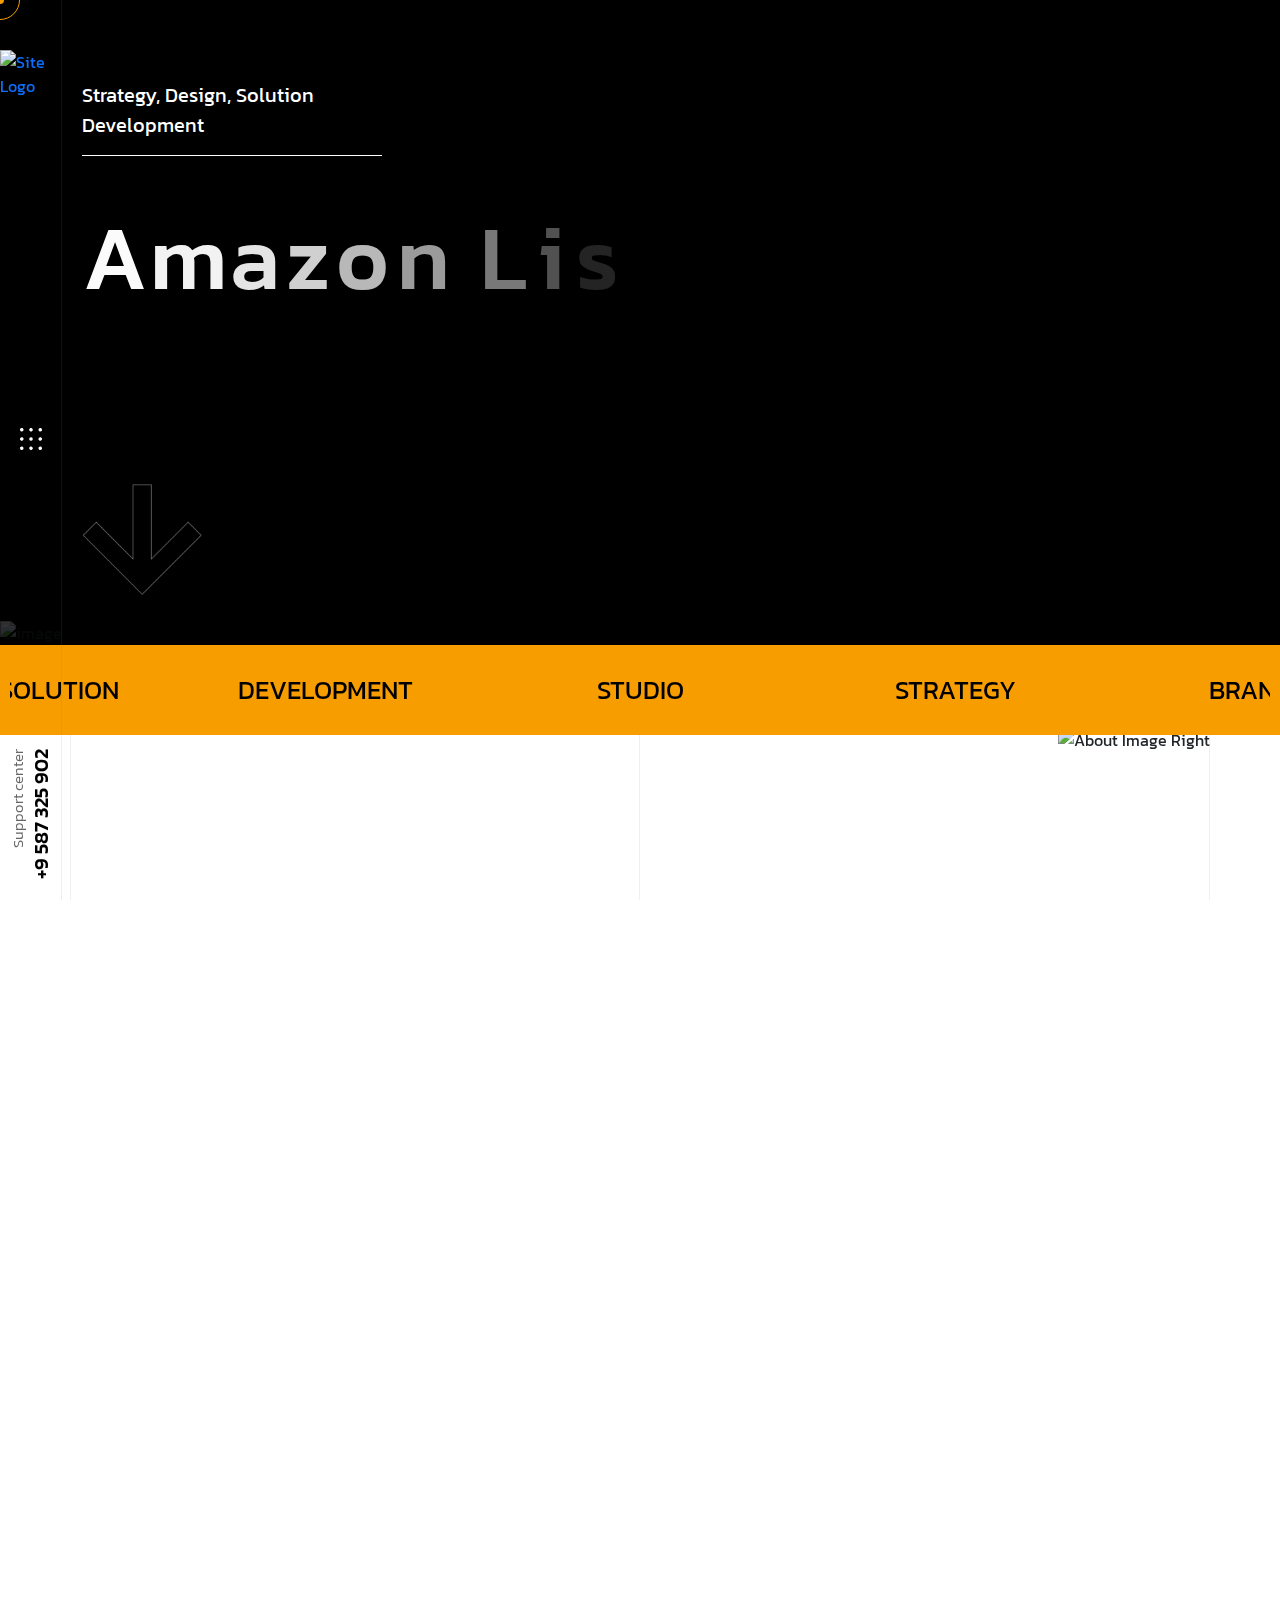
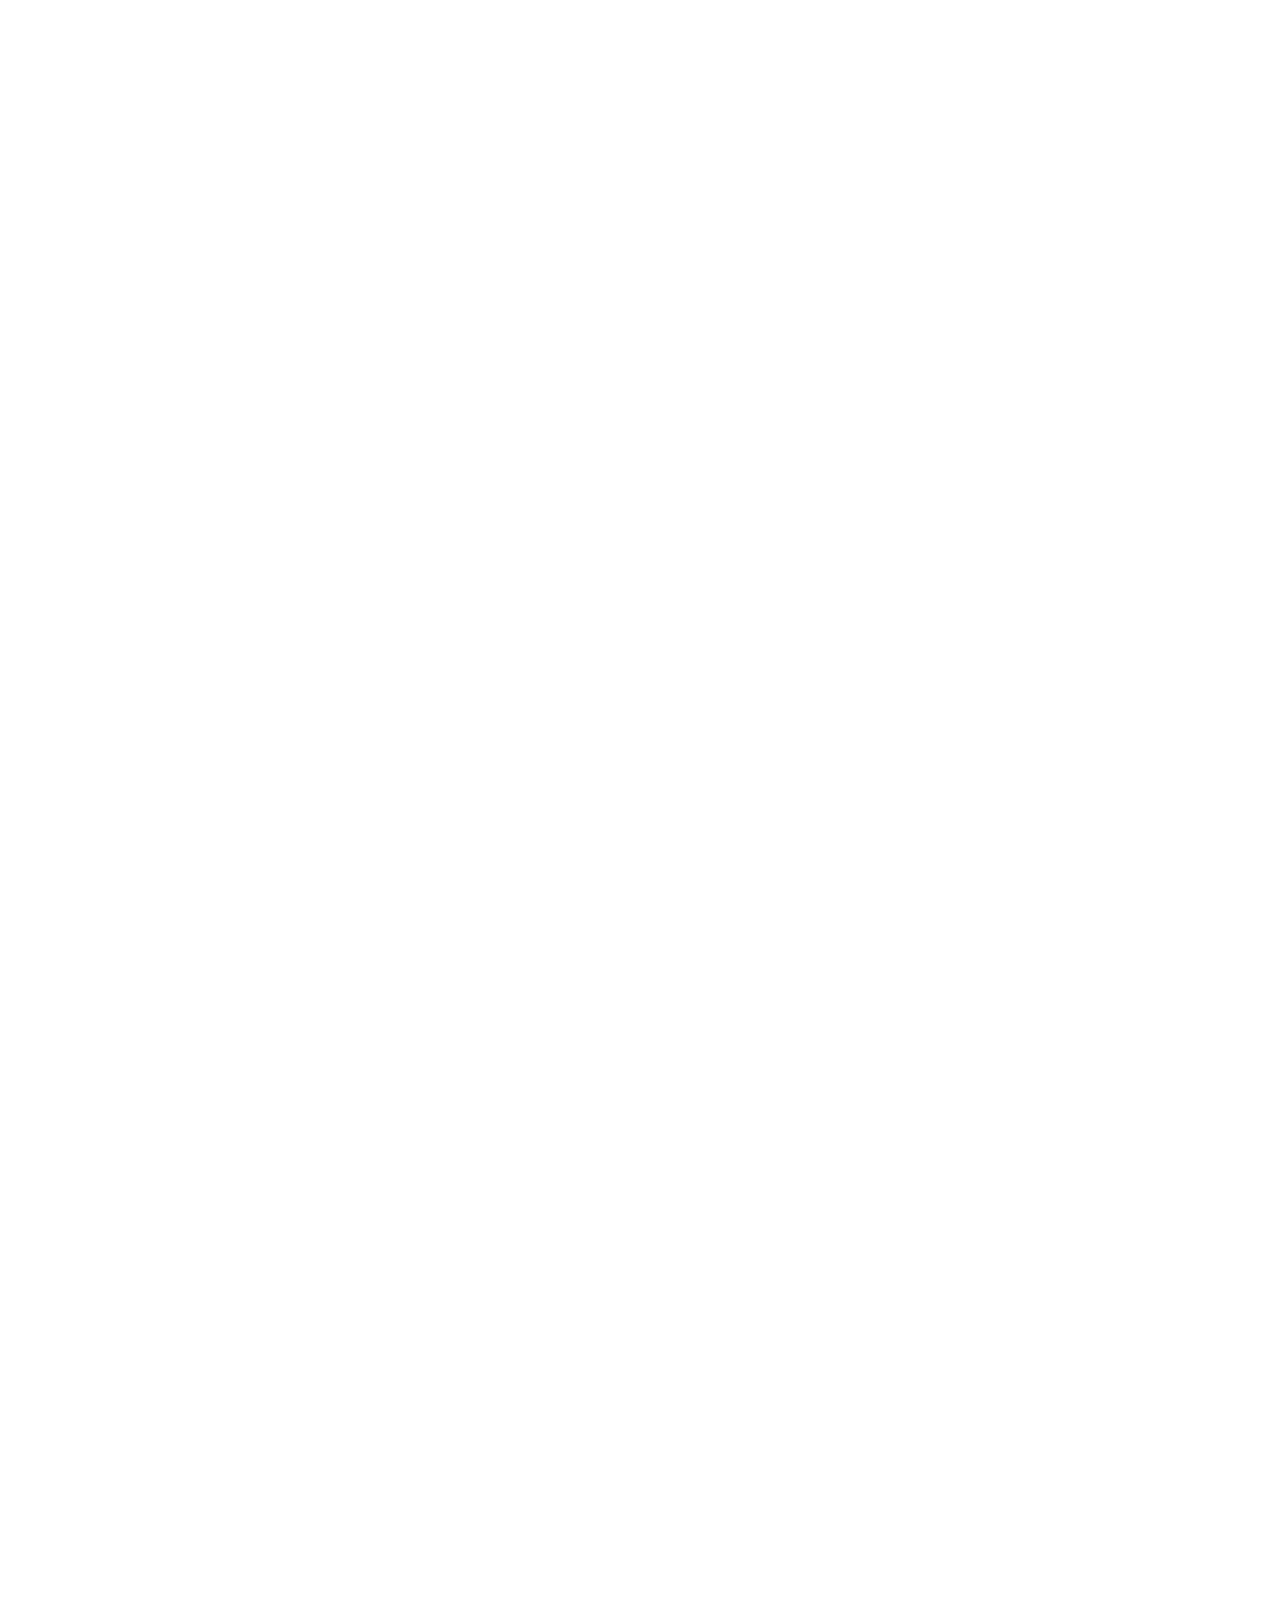
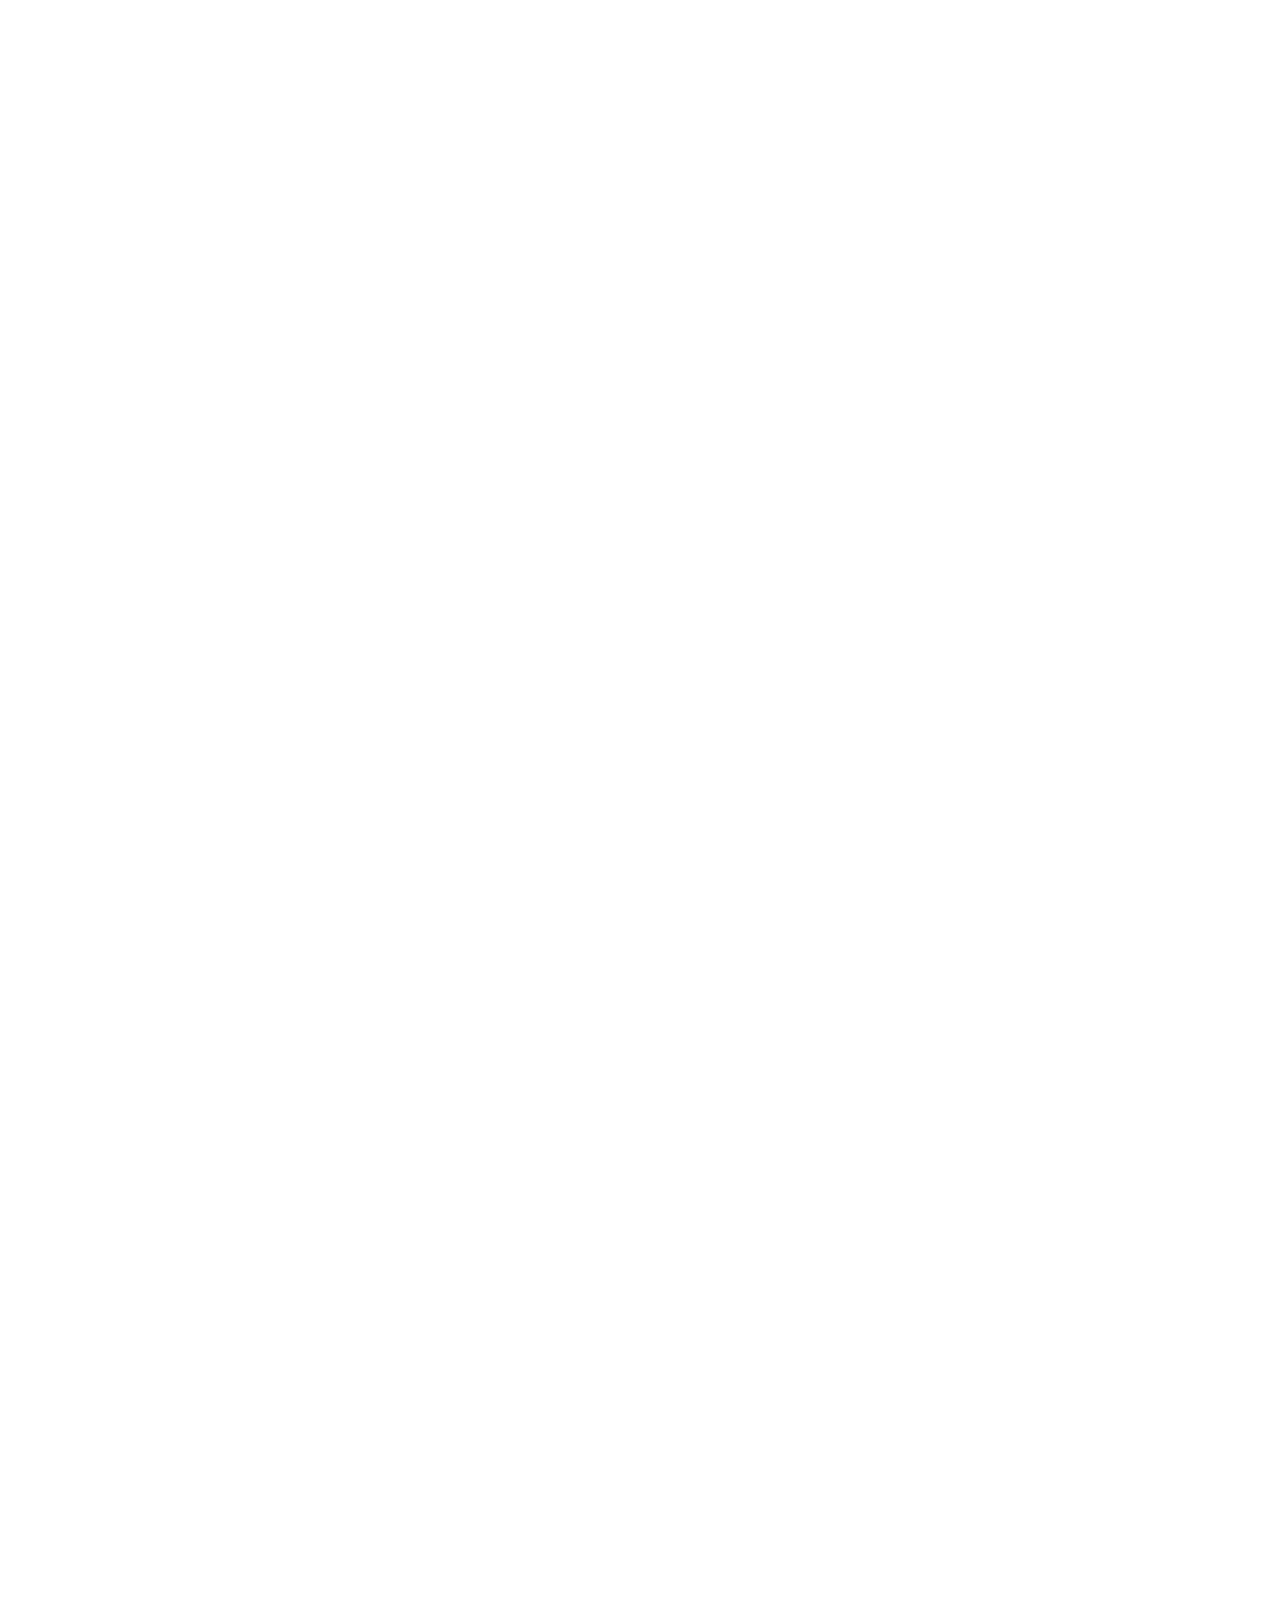
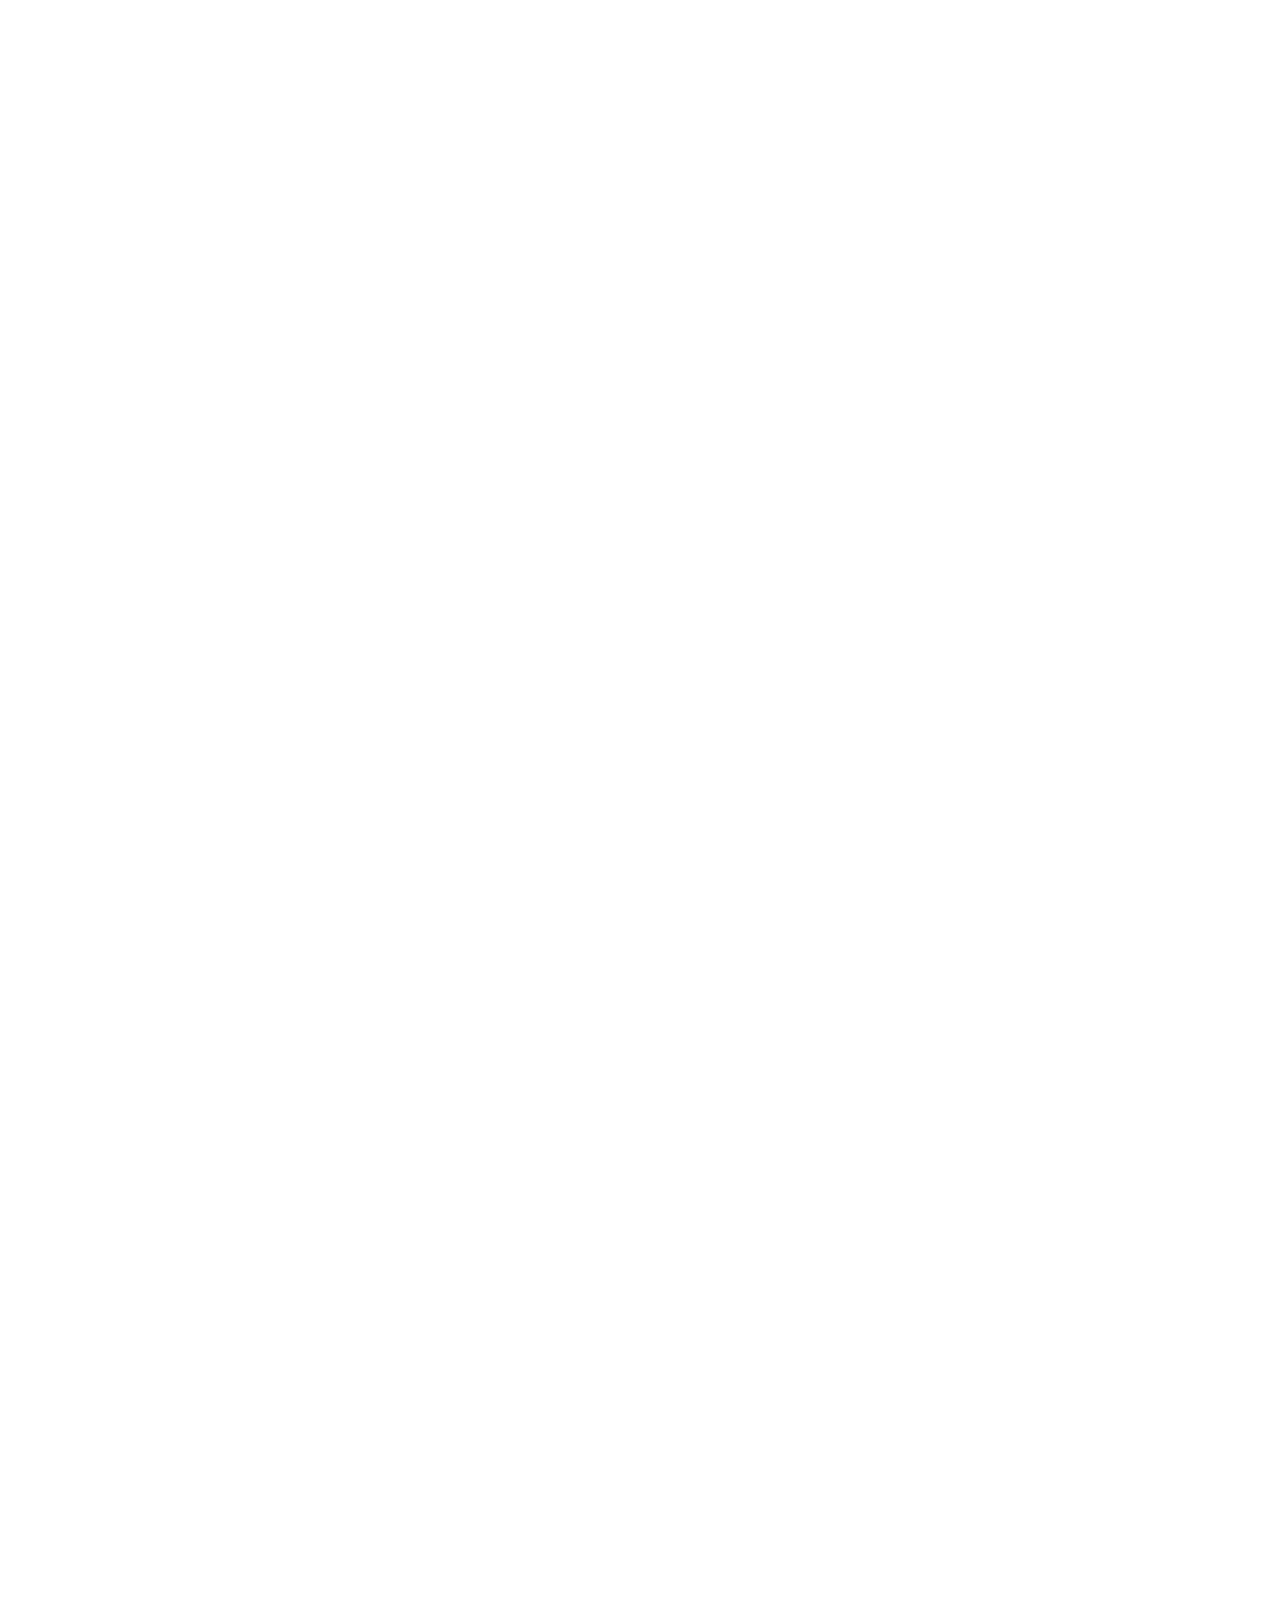
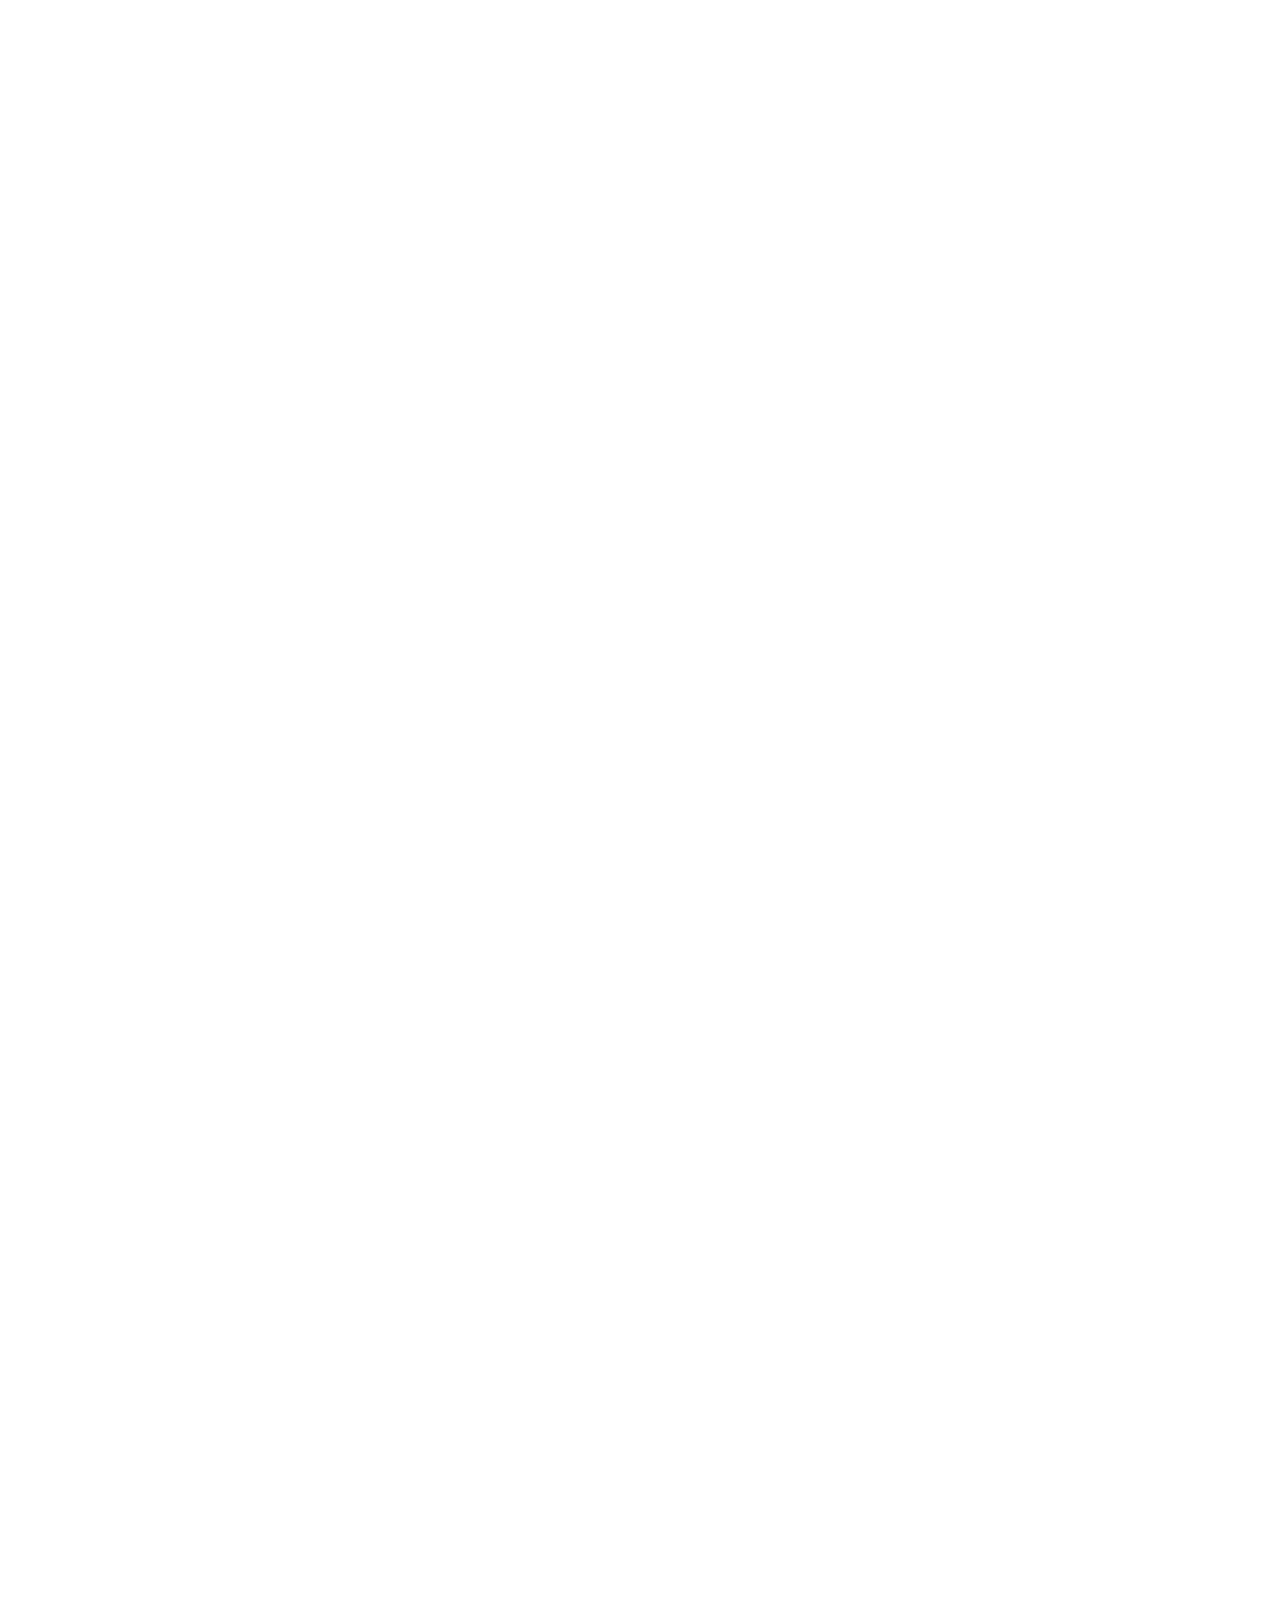
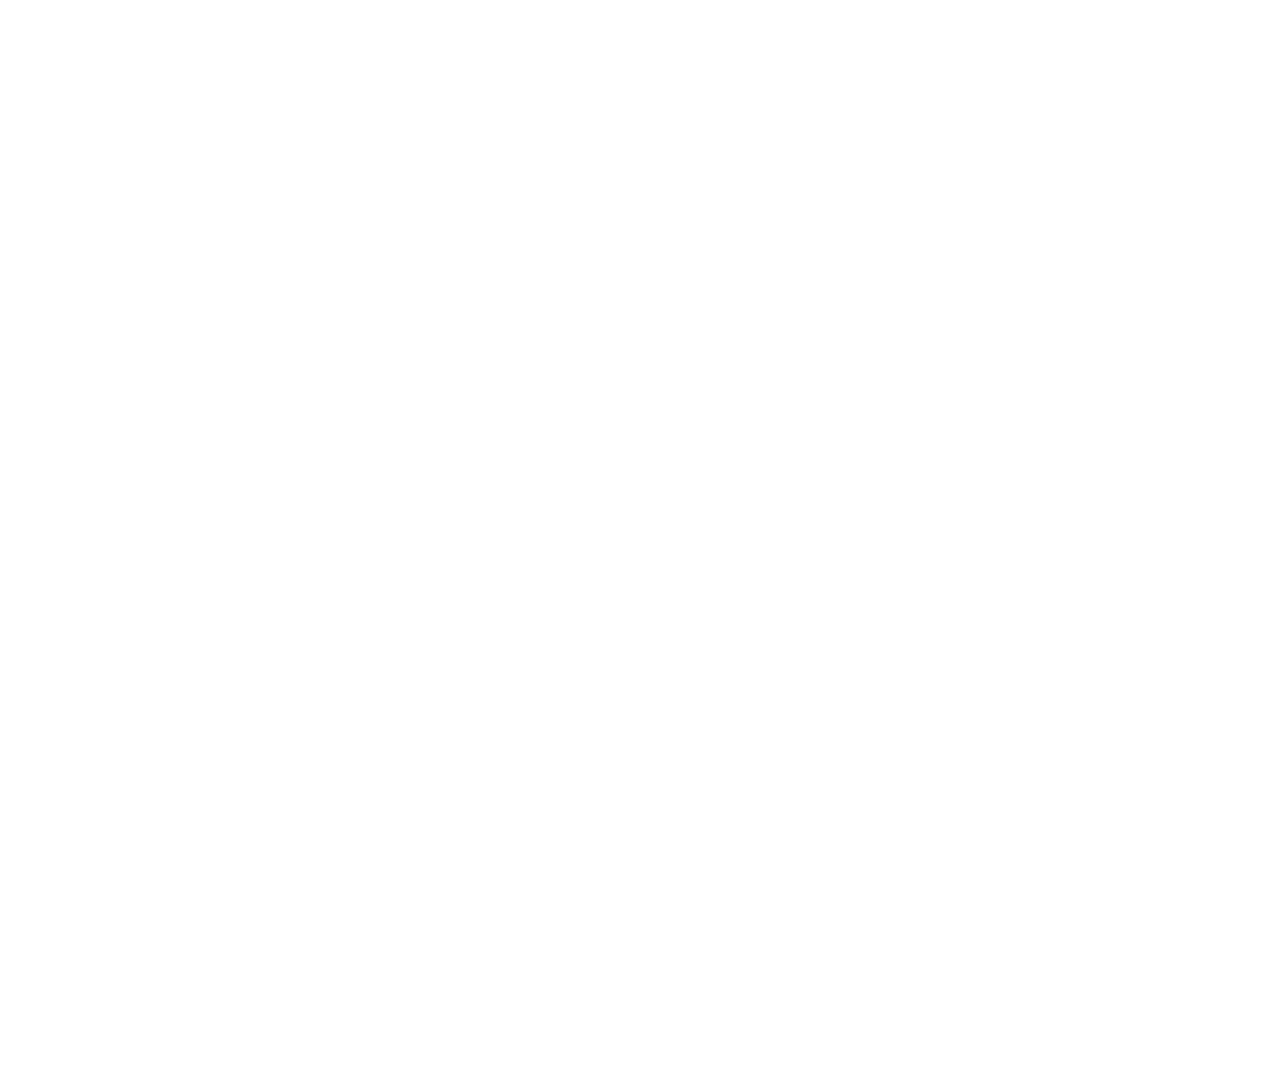
==== index.html @ c185bad4 "started a new project" ====
<!DOCTYPE html>
<html lang="en">

<head>
  <meta charset="UTF-8">
  <meta http-equiv="X-UA-Compatible" content="IE=edge">
  <meta name="viewport" content="width=device-width, initial-scale=1.0">
  <meta name="description" content="Axtra HTML5 Template">

  <title>Home - Amazon Listing Portal</title>

  <!-- Fav Icon -->
  <link rel="icon" type="image/x-icon" href="assets/imgs/logo/favicon.png">

  <!-- Google Fonts -->
  <link rel="preconnect" href="https://fonts.googleapis.com">
  <link rel="preconnect" href="https://fonts.gstatic.com" crossorigin>
  <link href="https://fonts.googleapis.com/css2?family=Kanit:wght@300;400;500;600;700&display=swap" rel="stylesheet">

  <!-- All CSS files -->
  <link rel="stylesheet" href="https://cdnjs.cloudflare.com/ajax/libs/font-awesome/6.5.2/css/all.min.css" integrity="sha512-SnH5WK+bZxgPHs44uWIX+LLJAJ9/2PkPKZ5QiAj6Ta86w+fsb2TkcmfRyVX3pBnMFcV7oQPJkl9QevSCWr3W6A==" crossorigin="anonymous" referrerpolicy="no-referrer" />
  <link rel="stylesheet" href="assets/css/bootstrap.min.css">
  <link rel="stylesheet" href="assets/css/swiper-bundle.min.css">
  <link rel="stylesheet" href="assets/css/progressbar.css">
  <link rel="stylesheet" href="assets/css/meanmenu.min.css">
  <link rel="stylesheet" href="assets/css/master.css">
</head>


<body>
  <!-- Cursor Animation -->
  <div class="cursor1"></div>
  <div class="cursor2"></div>

  <!-- Testimonial Play Cursor -->
  <div class="cursor" id="client_cursor">Play</div>


  <!-- Preloader -->
  <div class="preloader">
    <div class="loading">
      <div class="bar bar1"></div>
      <div class="bar bar2"></div>
      <div class="bar bar3"></div>
      <div class="bar bar4"></div>
      <div class="bar bar5"></div>
      <div class="bar bar6"></div>
      <div class="bar bar7"></div>
      <div class="bar bar8"></div>
    </div>
  </div>

  <!-- Scroll Smoother -->
  <div class="has-smooth" id="has_smooth"></div>


  <!-- Go Top Button -->
  <button id="scroll_top" class="scroll-top"><i class="fa fa-arrow-up"></i></button>


  <!-- Header area start -->
  <header class="header__area">
    <div class="header__inner">
      <div class="header__logo">
        <a href="index.html">
          <img class="logo-primary" src="assets/imgs/logo/site-logo-white.png" alt="Site Logo">
          <img class="logo-secondary" src="assets/imgs/logo/site-logo-white-2.png" alt="Moibile Logo">
        </a>
      </div>
      <div class="header__nav-icon">
        <button id="open_offcanvas"><img src="assets/imgs/icon/menu-white.png" alt="Menubar Icon"></button>
      </div>
      <div class="header__support">
        <p>Support center <a href="tel:+9587325902">+9 587 325 902</a></p>
      </div>
    </div>
  </header>
  <!-- Header area end -->


  <!-- Offcanvas area start -->
  <div class="offcanvas__area">
    <div class="offcanvas__body">
      <div class="offcanvas__left">
        <div class="offcanvas__logo">
          <a href="index.html"><img src="assets/imgs/logo/site-logo-white-2.png" alt="Offcanvas Logo"></a>
        </div>
        <div class="offcanvas__social">
          <h3 class="social-title">Follow Us</h3>
          <ul>
            <li><a href="#">Dribbble</a></li>
            <li><a href="#">Behance</a></li>
            <li><a href="#">Instagram</a></li>
            <li><a href="#">Facebook</a></li>
            <li><a href="#">Twitter</a></li>
            <li><a href="#">YouTube</a></li>
          </ul>
        </div>
      </div>
      <div class="offcanvas__mid">
        <div class="offcanvas__menu-wrapper">
          <nav class="offcanvas__menu">
            <ul class="menu-anim">
              <li><a href="index.html">home</a></li>
              <li><a href="service.html">Services</a></li>
              <li><a href="contact.html">Case Studies</a></li>
              <li><a href="contact.html">About</a></li>
              <li><a href="contact.html">Portfolio</a></li>
              <li><a href="contact.html">Contact</a></li>
            </ul>
          </nav>
        </div>
      </div>
      <div class="offcanvas__right">
        <div class="offcanvas__search"></div>
        <div class="offcanvas__contact">
          <h3>Get in touch</h3>
          <ul>
            <li><a href="tel:02094980547">+(02) - 094 980 547</a></li>
            <li><a href="mailto:info@extradesign.com">info@extradesign.com</a></li>
            <li>230 Norman Street New York, QC (USA) H8R 1A1</li>
          </ul>
        </div>
        <img src="assets/imgs/shape/11.png" alt="shape" class="shape-1">
        <img src="assets/imgs/shape/12.png" alt="shape" class="shape-2">
      </div>
      <div class="offcanvas__close">
        <button type="button" id="close_offcanvas"><i class="fa fa-xmark"></i></button>
      </div>
    </div>
  </div>
  <!-- Offcanvas area end -->


  <div id="smooth-wrapper">
    <div id="smooth-content">
      <main>

        <!-- Hero area start -->
        <section class="hero__area ">
          <div class="container">
            <div class="row">
              <div class="col-xxl-12">
                <div class="hero__content animation__hero_one">
                  <a href="service.html">Strategy, Design, Solution Development <span><i
                        class="fa fa-arrow-right"></i></span></a>
                  <div class="hero__title-wrapper">
                    <h1 class="hero__title">Amazon Listing Portal</h1>
                    <p class="hero__sub-title">With every single one of our clients, we
                      bring forth deep passion for
                      <span>creative problem solving</span>
                      which is what we deliver.
                    </p>
                  </div>
                  <img src="assets/imgs/icon/arrow-down-big.png" alt="Arrow Down Icon">
                  <div class="experience">
                    <h2 class="title">25k+</h2>
                    <p>Projects completed <br>successfully</p>
                  </div>
                </div>
              </div>
            </div>
          </div>

          <img src="assets/imgs/hero/1/1-bg.png" alt="image" class="hero1_bg">
        </section>
        <!-- Hero area end -->


        <!-- Roll area start -->
        <section class="roll__area">
          <div class="swiper roll__slider">
            <div class="swiper-wrapper roll__wrapper">
              <div class="swiper-slide roll__slide">
                <h2>Development</h2>
              </div>
              <div class="swiper-slide roll__slide">
                <h2>Studio</h2>
              </div>
              <div class="swiper-slide roll__slide">
                <h2>Strategy</h2>
              </div>
              <div class="swiper-slide roll__slide">
                <h2>Branding</h2>
              </div>
              <div class="swiper-slide roll__slide">
                <h2>Agency</h2>
              </div>
              <div class="swiper-slide roll__slide">
                <h2>typhography</h2>
              </div>
              <div class="swiper-slide roll__slide">
                <h2>Design</h2>
              </div>
              <div class="swiper-slide roll__slide">
                <h2>Interaction</h2>
              </div>
              <div class="swiper-slide roll__slide">
                <h2>Element</h2>
              </div>
              <div class="swiper-slide roll__slide">
                <h2>DIgital SOlution</h2>
              </div>
              <div class="swiper-slide roll__slide">
                <h2>Strategy</h2>
              </div>
              <div class="swiper-slide roll__slide">
                <h2>Branding</h2>
              </div>
              <div class="swiper-slide roll__slide">
                <h2>Agency</h2>
              </div>
              <div class="swiper-slide roll__slide">
                <h2>Interaction</h2>
              </div>
              <div class="swiper-slide roll__slide">
                <h2>DIgital SOlution</h2>
              </div>
            </div>
          </div>
        </section>
        <!-- Roll area end -->


        <!-- About area start -->
        <section class="about__area">
          <div class="container line g-0 pt-140 pb-130">
            <span class="line-3"></span>
            <div class="row">
              <div class="col-xxl-12">
                <div class="about__title-wrapper">
                  <h3 class="sec-title title-anim">We unlock the potential of your business
                    with creative design</h3>
                </div>

                <div class="about__content-wrapper">
                  <div class="about__img">
                    <div class="img-anim">
                      <img src="assets/imgs/about/1/1.jpg" alt="About Image" data-speed="0.3">
                    </div>

                    <div class="about__img-right">
                      <img src="assets/imgs/about/1/2.jpg" alt="About Image Right" data-speed="0.5">
                      <div class="shape">
                        <div class="secondary" data-speed="0.9"></div>
                        <div class="primary"></div>
                      </div>
                    </div>
                  </div>

                  <div class="about__content text-anim">
                    <p>From traditional PR and thought leadership campaigns to
                      storytelling and creative social media
                      management we’ve got you covered. Something is not your average order-taking vendor. We are
                      proud to
                      be the go-to partner for some of the world’s biggest agencies and brands because they trust our
                      expertise</p>

                    <div class="cursor-btn btn_wrapper">
                      <a class="btn-item wc-btn-primary btn-hover" href="about.html"><span></span> Explore Us <i
                          class="fa fa-arrow-right"></i></a>

                    </div>
                  </div>
                </div>

              </div>
            </div>
          </div>
        </section>
        <!-- About area end -->


        <!-- Service area start -->
        <section class="service__area pt-110 pb-150">
          <div class="container">
            <div class="row">
              <div class="col-xxl-4 col-xl-4 col-lg-4 col-md-4">
                <div class="sec-title-wrapper wrap">
                  <h2 class="sec-sub-title title-anim">service</h2>
                  <h3 class="sec-title title-anim">Solution we <br>provide</h3>
                </div>
              </div>
              <div class="col-xxl-5 col-xl-5 col-lg-5 col-md-5">
                <div class="service__top-text text-anim">
                  <p>With every single one of our clients we bring forth a deep passion
                    for <span>creative problem solving
                      innovations</span> forward thinking
                    brands boundaries</p>
                </div>
              </div>
              <div class="col-xxl-3 col-xl-3 col-lg-3 col-md-3">
                <div class="service__top-btn">
                  <div class="btn_wrapper">
                    <a href="service.html" class="btn-item wc-btn-secondary btn-hover"><span></span> View <br>all
                      services <i class="fa fa-arrow-right"></i></a>
                  </div>
                </div>
              </div>
            </div>

            <div class="service__list-wrapper">
              <div class="row">
                <div class="col-xxl-4 col-xl-4 col-lg-0 col-md-0">
                  <div class="service__img-wrapper">
                    <img src="assets/imgs/service/1/1.jpg" alt="Service Image" class="service__img img-1 active">
                    <img src="assets/imgs/service/1/2.png" alt="Service Image" class="service__img img-2">
                    <img src="assets/imgs/service/1/3.png" alt="Service Image" class="service__img img-3">
                    <img src="assets/imgs/service/1/4.png" alt="Service Image" class="service__img img-4">

                    <span class="shape-box-1 current"></span>
                    <span class="shape-box-2"></span>
                    <span class="shape-box-3"></span>
                    <span class="shape-box-4"></span>
                  </div>
                </div>
                <div class="col-xxl-8 col-xl-8 col-lg-12 col-md-12">
                  <div class="service__list">
                    <a href="service-details.html">
                      <div class="service__item animation_home1_service" data-service="1">
                        <div class="service__number"><span>01</span></div>
                        <div class="service__title-wrapper">
                          <h4 class="service__title">Web & Mobile
                            Development</h4>
                        </div>
                        <div class="service__text">
                          <p>We create, products, brands, apps & websites for the companies all around the world class
                            digital
                            products</p>
                        </div>
                        <div class="service__link">
                          <p><i class="fa fa-arrow-right"></i></p>
                        </div>
                      </div>
                    </a>

                    <a href="service-details.html">
                      <div class="service__item  animation_home1_service" data-service="2">
                        <div class="service__number"><span>02</span></div>
                        <div class="service__title-wrapper">
                          <h4 class="service__title">Interaction <br>Design</h4>
                        </div>
                        <div class="service__text">
                          <p>We create, products, brands, apps & websites for the companies all around the world class
                            digital
                            products</p>
                        </div>
                        <div class="service__link">
                          <p><i class="fa fa-arrow-right"></i></p>
                        </div>
                      </div>
                    </a>

                    <a href="service-details.html">
                      <div class="service__item  animation_home1_service" data-service="3">
                        <div class="service__number"><span>03</span></div>
                        <div class="service__title-wrapper">
                          <h4 class="service__title">Digital <br>Maketing</h4>
                        </div>
                        <div class="service__text">
                          <p>We create, products, brands, apps & websites for the companies all around the world class
                            digital
                            products</p>
                        </div>
                        <div class="service__link">
                          <p><i class="fa fa-arrow-right"></i></p>
                        </div>
                      </div>
                    </a>

                    <a href="service-details.html">
                      <div class="service__item  animation_home1_service" data-service="4">
                        <div class="service__number"><span>04</span></div>
                        <div class="service__title-wrapper">
                          <h4 class="service__title">Branding and Strategy</h4>
                        </div>
                        <div class="service__text">
                          <p>We create, products, brands, apps & websites for the companies all around the world class
                            digital
                            products</p>
                        </div>
                        <div class="service__link">
                          <p><i class="fa fa-arrow-right"></i></p>
                        </div>
                      </div>
                    </a>
                  </div>
                </div>
              </div>
            </div>
          </div>
        </section>
        <!-- Service area end -->


        <!-- Counter area start -->
        <section class="counter__area">
          <div class="container g-0 line pt-150">
            <span class="line-3"></span>

            <div class="row">
              <div class="col-xxl-12">
                <div class="counter__wrapper counter_animation">
                  <div class="counter__item counter__anim">
                    <h2 class="counter__number">25k+</h2>
                    <p>Project <br>completed</p>
                    <span class="counter__border"></span>
                  </div>
                  <div class="counter__item counter__anim">
                    <h2 class="counter__number">8k+</h2>
                    <p>Happy <br>customers</p>
                    <span class="counter__border"></span>
                  </div>
                  <div class="counter__item counter__anim">
                    <h2 class="counter__number">15</h2>
                    <p>Years <br>experiences</p>
                    <span class="counter__border"></span>
                  </div>
                  <div class="counter__item counter__anim">
                    <h2 class="counter__number">98</h2>
                    <p>Awards <br>achievement</p>
                    <span class="counter__border"></span>
                  </div>
                </div>
              </div>
            </div>
          </div>
        </section>
        <!-- Counter area end -->


        <!-- Workflow area start -->
        <section class="workflow__area">
          <div class="container g-0 line pt-140 pb-140">
            <div class="line-3"></div>
            <div class="row">
              <div class="col-xxl-12">
                <div class="sec-title-wrapper">
                  <h2 class="sec-sub-title title-anim">Workflow</h2>
                  <h3 class="sec-title title-anim">How we work</h3>
                </div>
              </div>

              <div class="col-xxl-12">
                <div class="swiper workflow__slider ">
                  <div class="swiper-wrapper">
                    <div class="swiper-slide workflow__slide fade_left">
                      <h4 class="workflow__step">step 01</h4>
                      <h5 class="workflow__number">01</h5>
                      <h6 class="workflow__title">Audience</h6>
                      <p>Having these the marketplace to your business</p>
                    </div>

                    <div class="swiper-slide workflow__slide fade_left">
                      <h4 class="workflow__step">step 02</h4>
                      <h5 class="workflow__number">02</h5>
                      <h6 class="workflow__title">Plan & Sketch</h6>
                      <p>Delicate and long-lasting with vitamins and nutritions</p>
                    </div>

                    <div class="swiper-slide workflow__slide fade_left">
                      <h4 class="workflow__step">step 03</h4>
                      <h5 class="workflow__number">03</h5>
                      <h6 class="workflow__title">Customize</h6>
                      <p>Creating brand identities for the digital experiences</p>
                    </div>

                    <div class="swiper-slide workflow__slide fade_left">
                      <h4 class="workflow__step">step 04</h4>
                      <h5 class="workflow__number">04</h5>
                      <h6 class="workflow__title">User Testing</h6>
                      <p>We look forward to engage with beyond the conventional</p>
                    </div>

                    <div class="swiper-slide workflow__slide fade_left">
                      <h4 class="workflow__step">step 05</h4>
                      <h5 class="workflow__number">05</h5>
                      <h6 class="workflow__title">User Testing</h6>
                      <p>We look forward to engage with beyond the conventional</p>
                    </div>

                    <div class="swiper-slide workflow__slide fade_left">
                      <h4 class="workflow__step">step 06</h4>
                      <h5 class="workflow__number">06</h5>
                      <h6 class="workflow__title">User Testing</h6>
                      <p>We look forward to engage with beyond the conventional</p>
                    </div>
                  </div>
                </div>
              </div>
            </div>
          </div>
        </section>
        <!-- Workflow area end -->


        <!-- Portfolio area start -->
        <section class="portfolio__area pb-140">
          <div class="container">
            <div class="row top_row">

              <h2 class="portfolio__text">work</h2>
              <div class="portfolio__list-1">
                <div class="portfolio__item">
                  <a href="portfolio-details.html"><img class="mover" src="assets/imgs/portfolio/1/1.jpg"
                      alt="Portfolio Image"></a>
                  <div class="portfolio__info">
                    <h3 class="portfolio__title">Arteck Lyon Conseil</h3>
                    <p>02 May 2021</p>
                  </div>
                </div>
                <div class="portfolio__item">
                  <a href="portfolio-details.html"><img src="assets/imgs/portfolio/1/2.jpg" alt="Portfolio Image"></a>
                  <div class="portfolio__info">
                    <h3 class="portfolio__title">Arteck Lyon Conseil</h3>
                    <p>02 May 2021</p>
                  </div>
                </div>
                <div class="portfolio__item">
                  <a href="portfolio-details.html"><img src="assets/imgs/portfolio/1/3.jpg" alt="Portfolio Image"></a>
                  <div class="portfolio__info">
                    <h3 class="portfolio__title">Arteck Lyon Conseil</h3>
                    <p>02 May 2021</p>
                  </div>
                </div>
                <div class="portfolio__item">
                  <a href="portfolio-details.html"><img src="assets/imgs/portfolio/1/4.jpg" alt="Portfolio Image"></a>
                  <div class="portfolio__info">
                    <h3 class="portfolio__title">Arteck Lyon Conseil</h3>
                    <p>02 May 2021</p>
                  </div>
                </div>
                <div class="portfolio__item">
                  <a href="portfolio-details.html"><img src="assets/imgs/portfolio/1/1.jpg" alt="Portfolio Image"></a>
                  <div class="portfolio__info">
                    <h3 class="portfolio__title">Arteck Lyon Conseil</h3>
                    <p>02 May 2021</p>
                  </div>
                </div>
                <div class="portfolio__item">
                  <a href="portfolio-details.html"><img src="assets/imgs/portfolio/1/2.jpg" alt="Portfolio Image"></a>
                  <div class="portfolio__info">
                    <h3 class="portfolio__title">Arteck Lyon Conseil</h3>
                    <p>02 May 2021</p>
                  </div>
                </div>

              </div>
            </div>

            <div class="row row_bottom">
              <div class="col-xxl-12">
                <div class="portfolio__btn btn_wrapper" data-speed="1" data-lag="0.2">
                  <a class="wc-btn-secondary btn-hover btn-item" href="portfolio.html"><span></span>View <br>all
                    projects <i class="fa fa-arrow-right"></i></a>
                </div>
              </div>
            </div>
          </div>
        </section>
        <!-- Portfolio area end -->


        <!-- Brand area start -->
        <section class="brand__area">
          <div class="container g-0 line pt-140 pb-130">
            <span class="line-3"></span>
            <div class="row">
              <div class="col-xxl-12">
                <div class="sec-title-wrapper">
                  <h2 class="sec-sub-title title-anim">Internation Brands</h2>
                  <h3 class="sec-title title-anim">We are happy to work with global <br>
                    largest brands</h3>
                </div>
              </div>

              <div class="col-xxl-12">
                <div class="brand__list">
                  <div class="brand__item fade_bottom">
                    <img src="assets/imgs/brand/1.png" alt="Brand Logo">
                  </div>
                  <div class="brand__item fade_bottom">
                    <img src="assets/imgs/brand/2.png" alt="Brand Logo">
                  </div>
                  <div class="brand__item fade_bottom">
                    <img src="assets/imgs/brand/3.png" alt="Brand Logo">
                  </div>
                  <div class="brand__item fade_bottom">
                    <img src="assets/imgs/brand/4.png" alt="Brand Logo">
                  </div>
                  <div class="brand__item fade_bottom">
                    <img src="assets/imgs/brand/5.png" alt="Brand Logo">
                  </div>
                  <div class="brand__item fade_bottom">
                    <img src="assets/imgs/brand/6.png" alt="Brand Logo">
                  </div>
                  <div class="brand__item fade_bottom">
                    <img src="assets/imgs/brand/3.png" alt="Brand Logo">
                  </div>
                  <div class="brand__item fade_bottom">
                    <img src="assets/imgs/brand/4.png" alt="Brand Logo">
                  </div>
                  <div class="brand__item fade_bottom">
                    <img src="assets/imgs/brand/5.png" alt="Brand Logo">
                  </div>
                  <div class="brand__item fade_bottom">
                    <img src="assets/imgs/brand/6.png" alt="Brand Logo">
                  </div>
                  <div class="brand__item fade_bottom">
                    <img src="assets/imgs/brand/1.png" alt="Brand Logo">
                  </div>
                  <div class="brand__item fade_bottom">
                    <img src="assets/imgs/brand/2.png" alt="Brand Logo">
                  </div>
                </div>
              </div>
            </div>
          </div>
        </section>
        <!-- Brand area end -->


        <!-- Testimonial area start -->
        <section class="testimonial__area">
          <div class="container g-0 line">
            <span class="line-3"></span>
            <div class="row">
              <div class="col-xxl-8 col-xl-8 col-lg-8 col-md-8">
                <div class="testimonial__wrapper">
                  <div class="testimonial__item item-1">
                    <div class="button modal-trigger">
                      <div class="testimonial__img b-right">
                        <img src="assets/imgs/testimonial/1/1.png" alt="Testimonial Image">
                      </div>

                      <h2 class="testimonial__title">Jessica Sherlock</h2>
                      <h3 class="testimonial__role">Manager, Oitaka</h3>
                    </div>
                  </div>
                  <div class="sec-title-wrapper text-anim">
                    <h4 class="sec-sub-title">Testimonials</h4>
                    <h5 class="sec-title title-anim">Clients <br>feedback</h5>
                    <p>Our happy customers give us impactfull and positive feedback on our services, customer supports
                      &
                      etc.</p>
                  </div>
                </div>

                <div class="testimonial__item item-2">
                  <div class="button modal-trigger-2">
                    <div class="testimonial__img b-left">
                      <img src="assets/imgs/testimonial/1/3.png" alt="Testimonial Image">
                    </div>

                    <h2 class="testimonial__title">Jessica Sherlock</h2>
                    <h3 class="testimonial__role">Manager, Oitaka</h3>
                  </div>
                </div>
              </div>
              <div class="col-xxl-4 col-xl-4 col-lg-4 col-md-4">
                <div class="testimonial__item item-3 img-">
                  <div class="button modal-trigger-3">
                    <div class="testimonial__img b-left">
                      <img src="assets/imgs/testimonial/1/2.png" alt="Testimonial Image">
                    </div>

                    <h2 class="testimonial__title">adam Smith</h2>
                    <h3 class="testimonial__role">Manager, Oitaka</h3>
                  </div>
                </div>
              </div>
            </div>
          </div>
        </section>
        <!-- Testimonial area end -->


        <!-- Blog area start -->
        <section class="blog__area no-pb blog__animation">
          <div class="container g-0 line pt-150 pb-140">
            <span class="line-3"></span>
            <div class="row">
              <div class="col-xxl-12 col-xl-12 col-lg-12 col-md-12">
                <div class="sec-title-wrapper">
                  <h2 class="sec-sub-title">recent blog</h2>
                  <h3 class="sec-title">News insignt</h3>
                </div>
              </div>
              <div class="col-xxl-4 col-xl-4 col-lg-4 col-md-4">
                <article class="blog__item">
                  <div class="blog__img-wrapper">
                    <a href="blog-details.html">
                      <div class="img-box">
                        <img class="image-box__item" src="assets/imgs/blog/1/1.jpg" alt="">
                        <img class="image-box__item" src="assets/imgs/blog/1/1.jpg" alt="">
                      </div>
                    </a>
                  </div>
                  <h4 class="blog__meta"><a href="category.html">UI Design</a> . 02 May 2019</h4>
                  <h5><a href="blog-details.html" class="blog__title">Ways of lying to yourself about your new
                      relationship.</a></h5>
                  <a href="blog-details.html" class="blog__btn">Read More <span><i
                        class="fa fa-arrow-right"></i></span></a>
                </article>
              </div>

              <div class="col-xxl-4 col-xl-4 col-lg-4 col-md-4">
                <article class="blog__item">
                  <div class="blog__img-wrapper">
                    <a href="blog-details.html">
                      <div class="img-box">
                        <img class="image-box__item" src="assets/imgs/blog/1/2.jpg" alt="">
                        <img class="image-box__item" src="assets/imgs/blog/1/2.jpg" alt="">
                      </div>
                    </a>
                  </div>
                  <h4 class="blog__meta"><a href="category.html">UI Design</a> . 02 May 2019</h4>
                  <h5><a href="blog-details.html" class="blog__title">How to manage a talented and successful de sign
                      team</a></h5>
                  <a href="blog-details.html" class="blog__btn">Read More <span><i
                        class="fa fa-arrow-right"></i></span></a>
                </article>
              </div>

              <div class="col-xxl-4 col-xl-4 col-lg-4 col-md-4">
                <article class="blog__item">
                  <div class="blog__img-wrapper">
                    <a href="blog-details.html">
                      <div class="img-box">
                        <img class="image-box__item" src="assets/imgs/blog/1/3.jpg" alt="Blog Thumbnail">
                        <img class="image-box__item" src="assets/imgs/blog/1/3.jpg" alt="BLog Thumbnail">
                      </div>
                    </a>
                  </div>
                  <h4 class="blog__meta"><a href="category.html">UI Design</a> . 02 May 2019</h4>
                  <h5><a href="blog-details.html" class="blog__title">How to bring fold to your startup company with
                      Axtra</a></h5>
                  <a href="blog-details.html" class="blog__btn">Read More <span><i
                        class="fa fa-arrow-right"></i></span></a>
                </article>
              </div>
            </div>
          </div>
        </section>
        <!-- Blog area end -->


        <!-- CTA area start -->
        <section class="cta__area">
          <div class="container line pb-110">
            <div class="line-3"></div>
            <div class="row">
              <div class="col-xxl-12">
                <div class="cta__content">
                  <p class="cta__sub-title">Work with us</p>
                  <h2 class="cta__title title-anim">We would love to hear more about your project</h2>
                  <div class="btn_wrapper">
                    <a href="contact.html" class="wc-btn-primary btn-hover btn-item"><span></span>Let’s talk us <i
                        class="fa fa-arrow-right"></i></a>
                  </div>
                </div>
              </div>
            </div>
          </div>
        </section>
        <!-- CTA area end -->

      </main>


      <!-- Footer area start -->
      <footer class="footer__area">
        <div class="footer__top">
          <div class="container footer-line"></div>
          <img src="assets/imgs/thumb/footer.jpg" alt="Footer Image" data-speed="0.75">
        </div>

        <div class="footer__btm">
          <div class="container">
            <div class="row footer__row">
              <div class="col-xxl-12">
                <div class="footer__inner">
                  <div class="footer__widget">
                    <img class="footer__logo" src="assets/imgs/logo/footer-logo-white.png" alt="Footer Logo">
                    <p>When do they work well, and when do they on us and finally, when do we actually need how can we
                      avoid
                      them.</p>
                    <ul class="footer__social">
                      <li><a href="#"><span><i class="fa-brands fa-facebook-f"></i></span></a></li>
                      <li><a href="#"><span><i class="fa-brands fa-twitter"></i></span></a></li>
                      <li><a href="#"><span><i class="fa-brands fa-instagram"></i></span></a></li>
                      <li><a href="#"><span><i class="fa-brands fa-linkedin"></i></span></a></li>
                    </ul>
                  </div>

                  <div class="footer__widget-2">
                    <h2 class="footer__widget-title">Information</h2>
                    <ul class="footer__link">
                      <li><a href="about.html">About Company</a></li>
                      <li><a href="portfolio.html">Case Study</a></li>
                      <li><a href="career.html">Career</a></li>
                      <li><a href="blog.html">blog</a></li>
                      <li><a href="contact.html">contact</a></li>
                    </ul>
                  </div>

                  <div class="footer__widget-3">
                    <h2 class="footer__widget-title">Contact Us</h2>
                    <ul class="footer__contact">
                      <li>Valentin, Street Road 24, New York, USA - 67452</li>
                      <li><a href="tel:02574328301" class="phone">(+02) 574 - 328 - 301 </a></li>
                      <li><a href="mailto:info@buildyexample.com">info@buildyexample.com</a></li>
                    </ul>
                  </div>

                  <div class="footer__widget-4">
                    <h2 class="project-title">Have a project in your mind?</h2>
                    <div class="btn_wrapper">
                      <a href="contact.html" class="wc-btn-primary btn-hover btn-item"><span></span> contact us <i
                          class="fa fa-arrow-right"></i></a>
                    </div>
                    <h3 class="contact-time">09 : 00 AM - 10 : 30 PM</h3>
                    <h4 class="contact-day">Saturday - Thursday</h4>
                  </div>

                  <div class="footer__copyright">
                    <p>© 2022 - 2025 | Alrights reserved by <a href="">Amazon Listing Portal</a>
                    </p>
                  </div>

                  <div class="footer__subscribe">
                    <form action="#">
                      <input type="email" name="email" placeholder="Enter your email">
                      <button type="submit" class="subs-btn"><i class="fa fa-paper-plane"></i></button>
                    </form>
                  </div>
                </div>
              </div>
            </div>
          </div>
        </div>
      </footer>
      <!-- Footer area end -->

    </div>
  </div>


  <!-- Modal 1 -->
  <div class="modal__testimonial" id="modal_testimonial">
    <div class="modal__testimonial-content">
      <span class="modal__close" id="modal_close"><i class="fa fa-xmark"></i></span>
      <iframe src="https://www.youtube.com/embed/vZgyWfmw_Kw" title="Testimonial Video"
        allow="accelerometer; autoplay; clipboard-write; encrypted-media; gyroscope;" allowfullscreen>
      </iframe>
    </div>
  </div>

  <!-- Modal 2 -->
  <div class="modal__testimonial" id="modal_testimonial2">
    <div class="modal__testimonial-content">
      <span class="modal__close" id="modal_close2"><i class="fa fa-xmark"></i></span>
      <iframe src="https://www.youtube.com/embed/JulIeG1V8T4" allowfullscreen></iframe>
    </div>
  </div>

  <!-- Modal 3 -->
  <div class="modal__testimonial" id="modal_testimonial3">
    <div class="modal__testimonial-content">
      <span class="modal__close" id="modal_close3"><i class="fa fa-xmark"></i></span>
      <iframe src="https://www.youtube.com/embed/7QkL-40FRfE" allowfullscreen></iframe>
    </div>
  </div>


  <!-- All JS files -->
  <script src="https://cdnjs.cloudflare.com/ajax/libs/font-awesome/6.5.2/js/all.min.js" integrity="sha512-u3fPA7V8qQmhBPNT5quvaXVa1mnnLSXUep5PS1qo5NRzHwG19aHmNJnj1Q8hpA/nBWZtZD4r4AX6YOt5ynLN2g==" crossorigin="anonymous" referrerpolicy="no-referrer"></script>
  <script src="assets/js/jquery-3.6.0.min.js"></script>
  <script src="assets/js/bootstrap.bundle.min.js"></script>
  <script src="assets/js/swiper-bundle.min.js"></script>
  <script src="assets/js/counter.js"></script>
  <script src="assets/js/gsap.min.js"></script>
  <script src="assets/js/ScrollTrigger.min.js"></script>
  <script src="assets/js/ScrollToPlugin.min.js"></script>
  <script src="assets/js/ScrollSmoother.min.js"></script>
  <script src="assets/js/SplitText.min.js"></script>
  <script src="assets/js/chroma.min.js"></script>
  <script src="assets/js/mixitup.min.js"></script>
  <script src="assets/js/vanilla-tilt.js"></script>
  <script src="assets/js/jquery.meanmenu.min.js"></script>
  <script src="assets/js/main.js"></script>


</body class="dir-rtl">

</html>
---- assets/css/progressbar.css ----
.sonny_progressbar {
	margin-bottom: 16px;
}
.sonny_progressbar p.title {
	font-size: 18px;
	line-height: 20px;
	margin: 0;
	padding: 10px 0;
}
.sonny_progressbar .bar-container {
	position: relative;
	height: 40px;
	border-radius: 25px;
}
.sonny_progressbar .bar-container.shadow {
	-moz-box-shadow: 0px 5px 7px -3px rgba(0,0,0,.5);
	-webkit-box-shadow: 0px 5px 7px -3px rgba(0,0,0,.5);
	box-shadow: 0px 5px 7px -3px rgba(0,0,0,.5);
}
.sonny_progressbar .backgroundBar {
	position: absolute;
	bottom: 0;
	top: 0;
	left: 0;
	right: 0;
}
.sonny_progressbar .bar {
	position: absolute;
	top: 0;
	left: 0;
	height: 100%;
	border-radius: 25px;
}
.sonny_progressbar .targetBar {
	position: absolute;
	top: 0;
	left: 0;
	height: 100%;
	-webkit-animation: Animation 2s infinite ease-in-out;
	-moz-animation: Animation 2s infinite ease-in-out;
	animation: Animation 2s infinite ease-in-out;
}
.sonny_progressbar .targetBar.loader {
	-webkit-animation: AnimationB 4s infinite ease-in-out;
	-moz-animation: AnimationB 4s infinite ease-in-out;
	animation: AnimationB 4s infinite ease-in-out;
	background-image: url('animated-overlay.gif');
}
.sonny_progressbar .bar-container.border .bar, .sonny_progressbar .bar-container.border .targetBar, .sonny_progressbar .bar-container.border .backgroundBar {
	border-bottom: 3px solid rgba(0,0,0,.2);
}
.sonny_progressbar .progress-percent {
	font-size: 20px;
	position: absolute;
	right: 15px;
	top:-24px;
}

@keyframes Animation {
  0%   { opacity:.4; }
  50%   { opacity:1; }
  100% { opacity:.4; }
}
@-moz-keyframes Animation{
  0%   { opacity:.4; }
  50%   { opacity:1; }
  100% { opacity:.4; }
}
@-webkit-keyframes Animation{
  0%   { opacity:.4; }
  50%   { opacity:1; }
  100% { opacity:.4; }
}
@keyframes AnimationB {
  0%   { opacity:.01; }
  50%   { opacity:.1; }
  100% { opacity:.01; }
}
@-moz-keyframes AnimationB {
  0%   { opacity:.01; }
  50%   { opacity:.1; }
  100% { opacity:.01; }
}
@-webkit-keyframes AnimationB {
  0%   { opacity:.01; }
  50%   { opacity:.1; }
  100% { opacity:.01; }
}
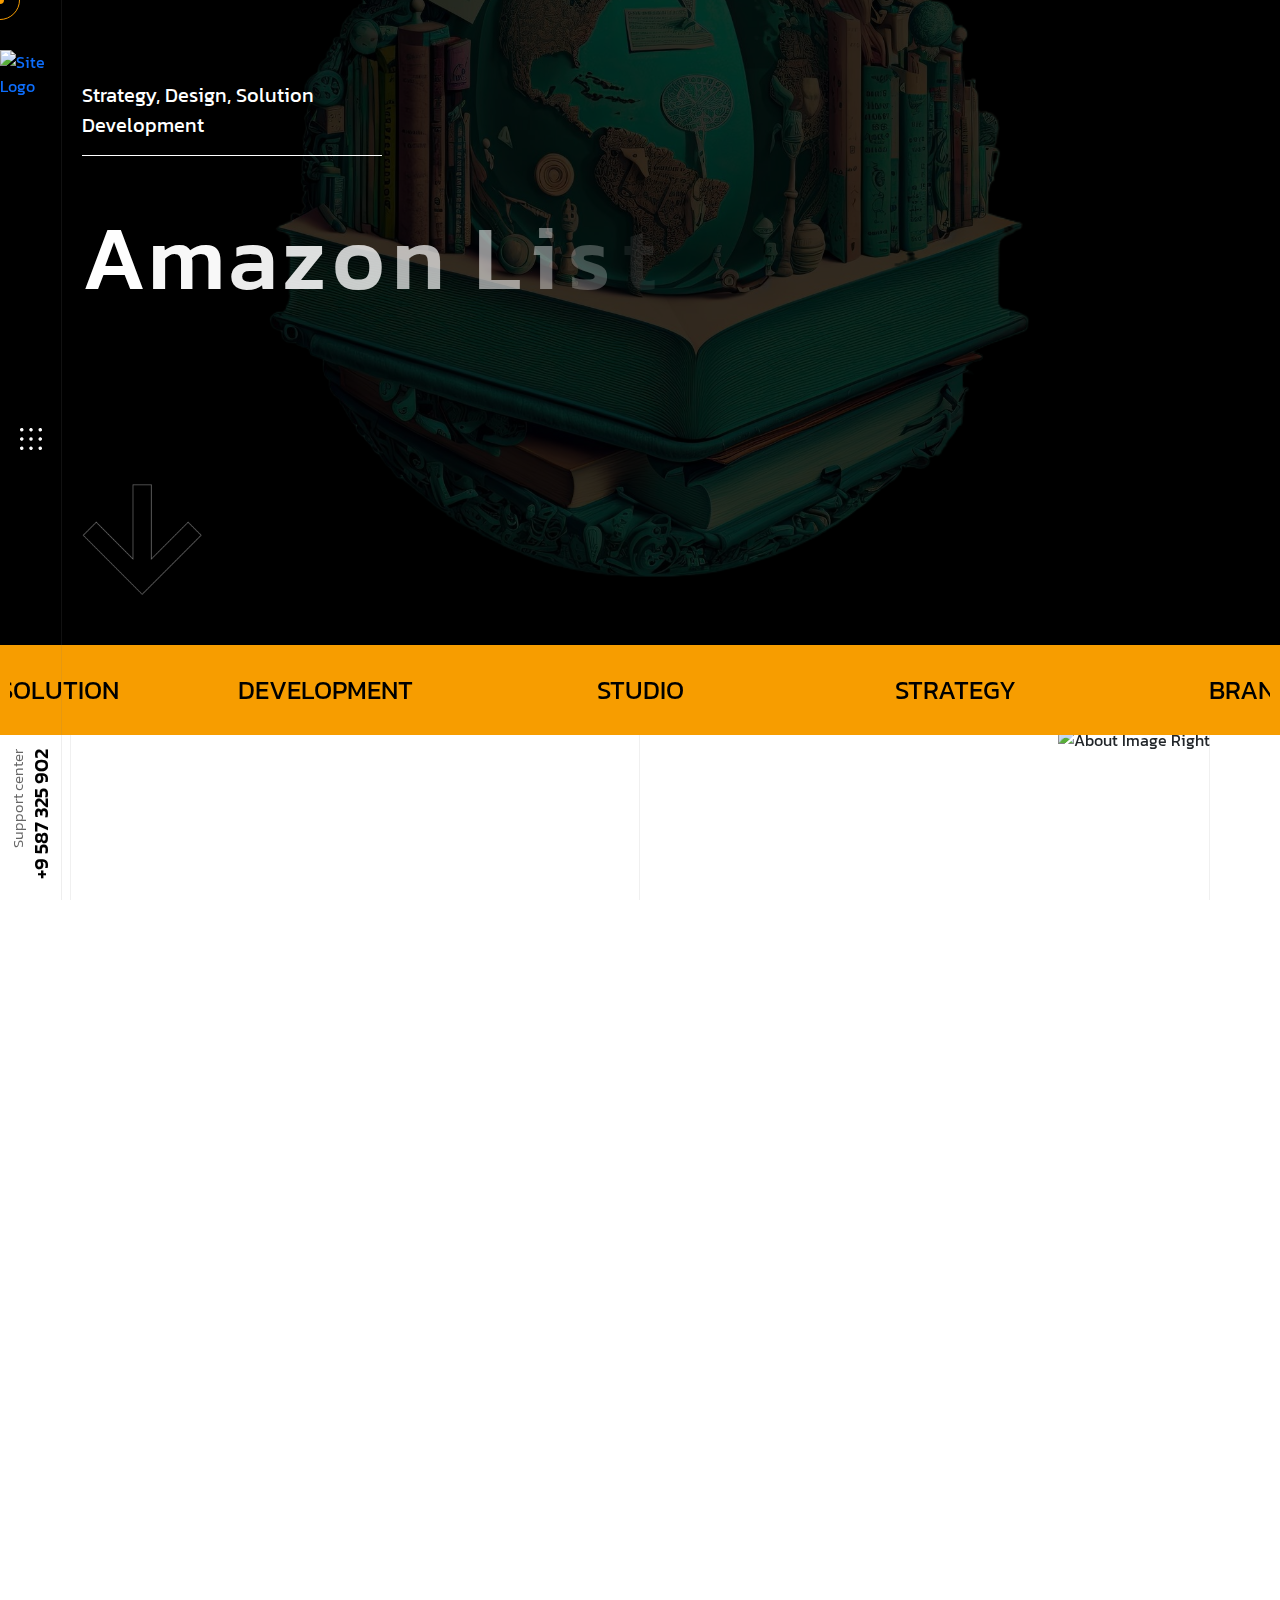
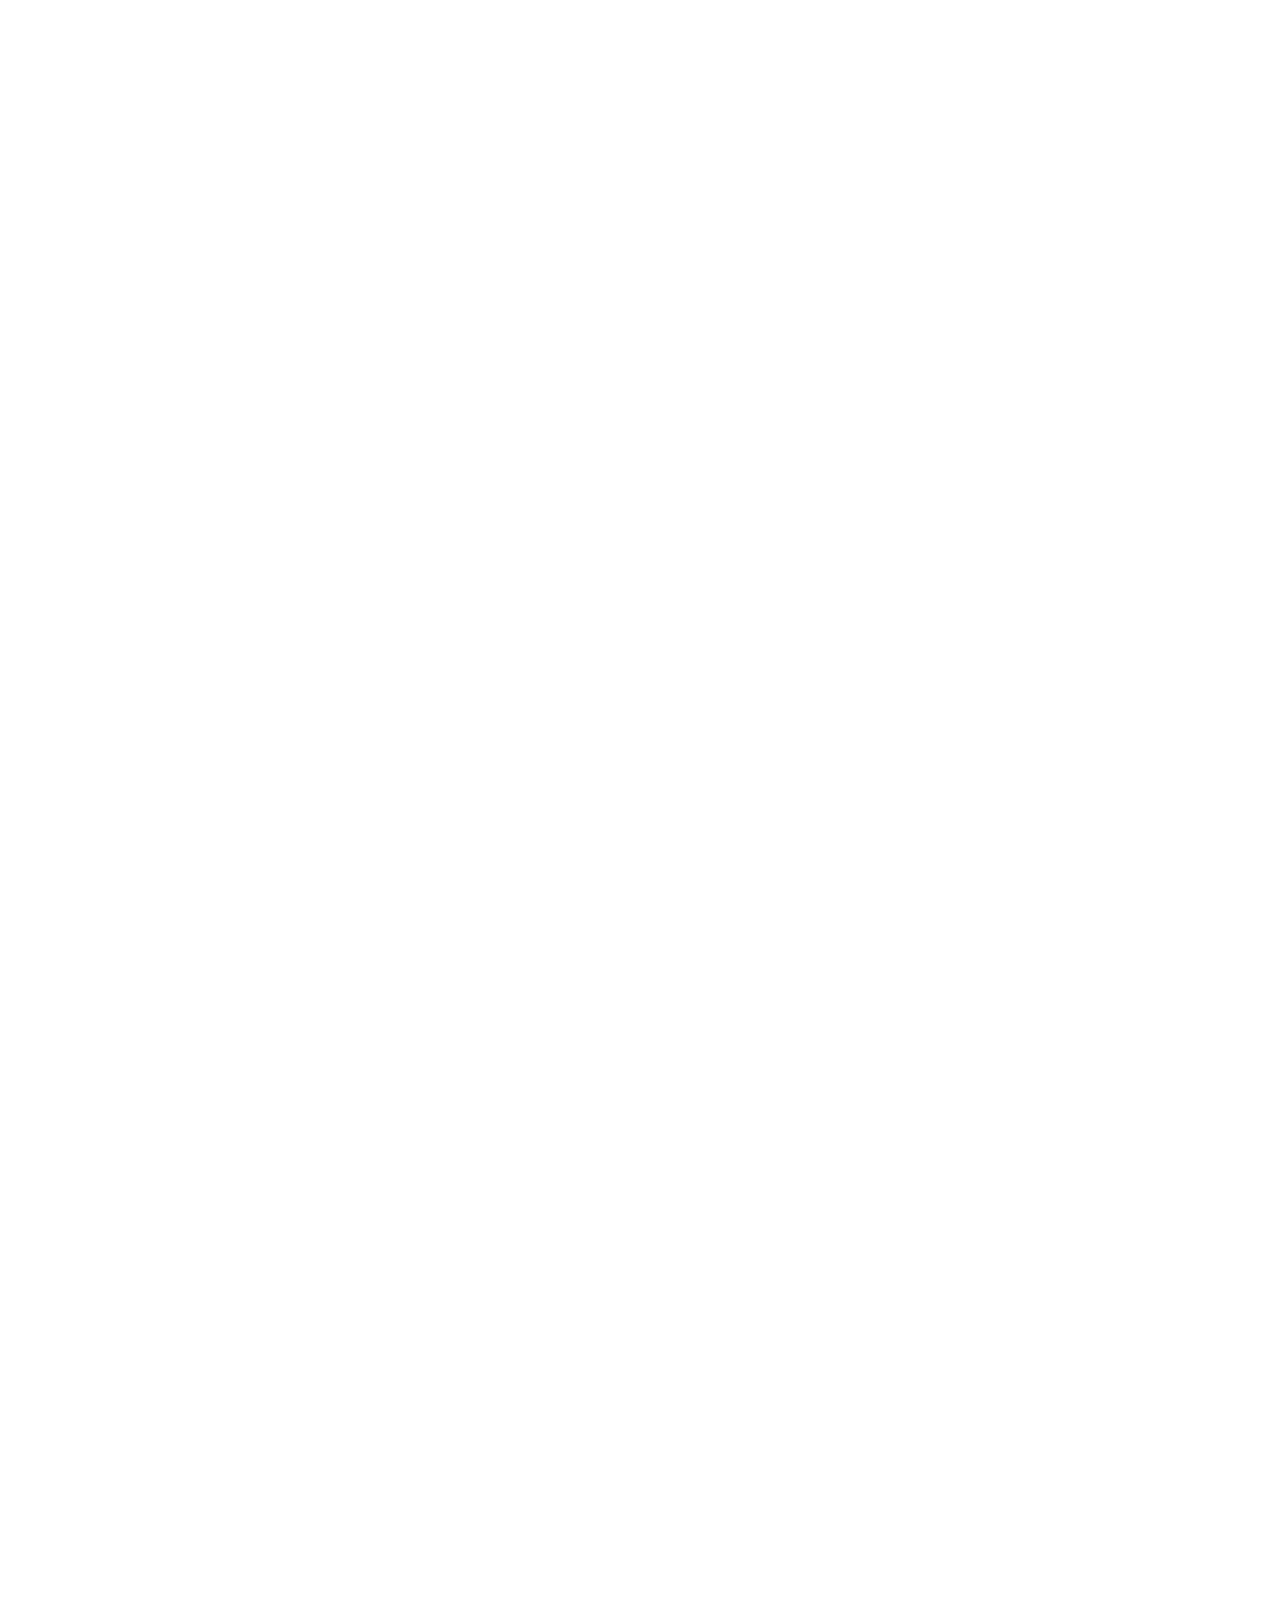
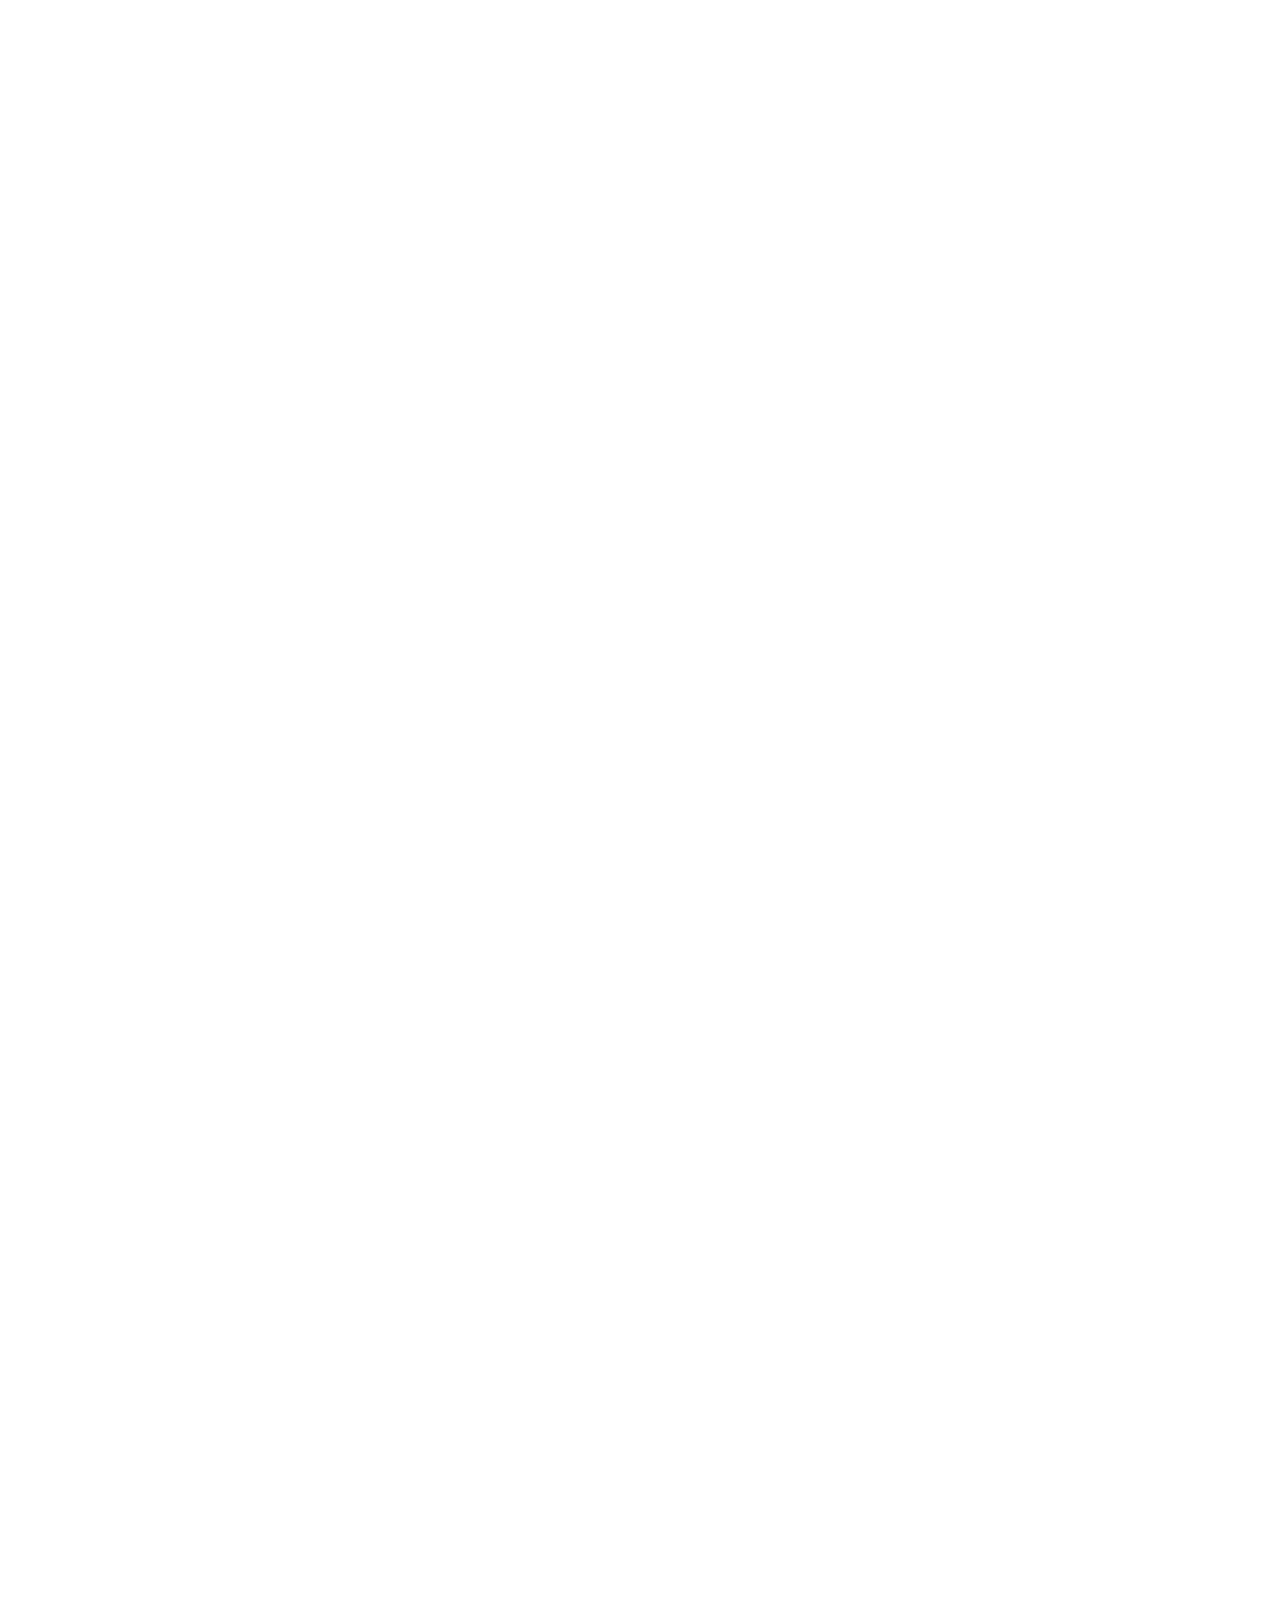
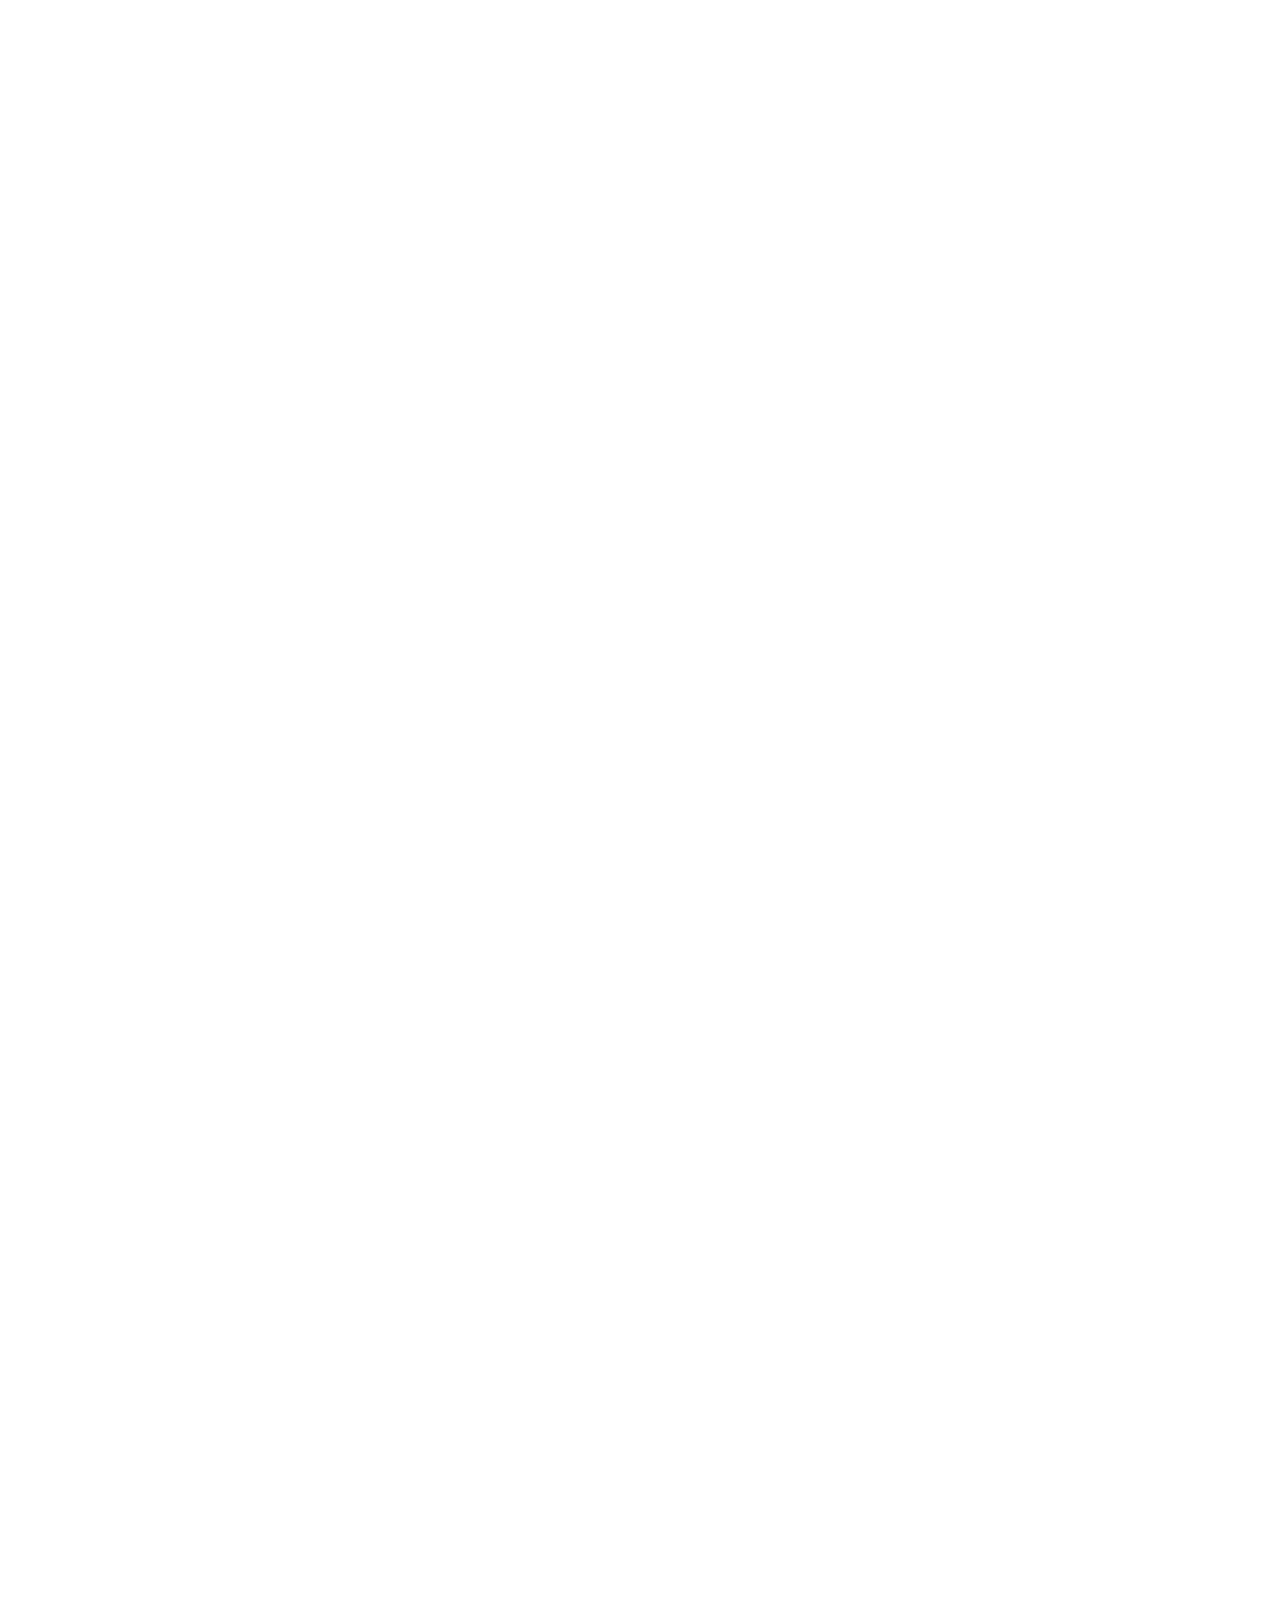
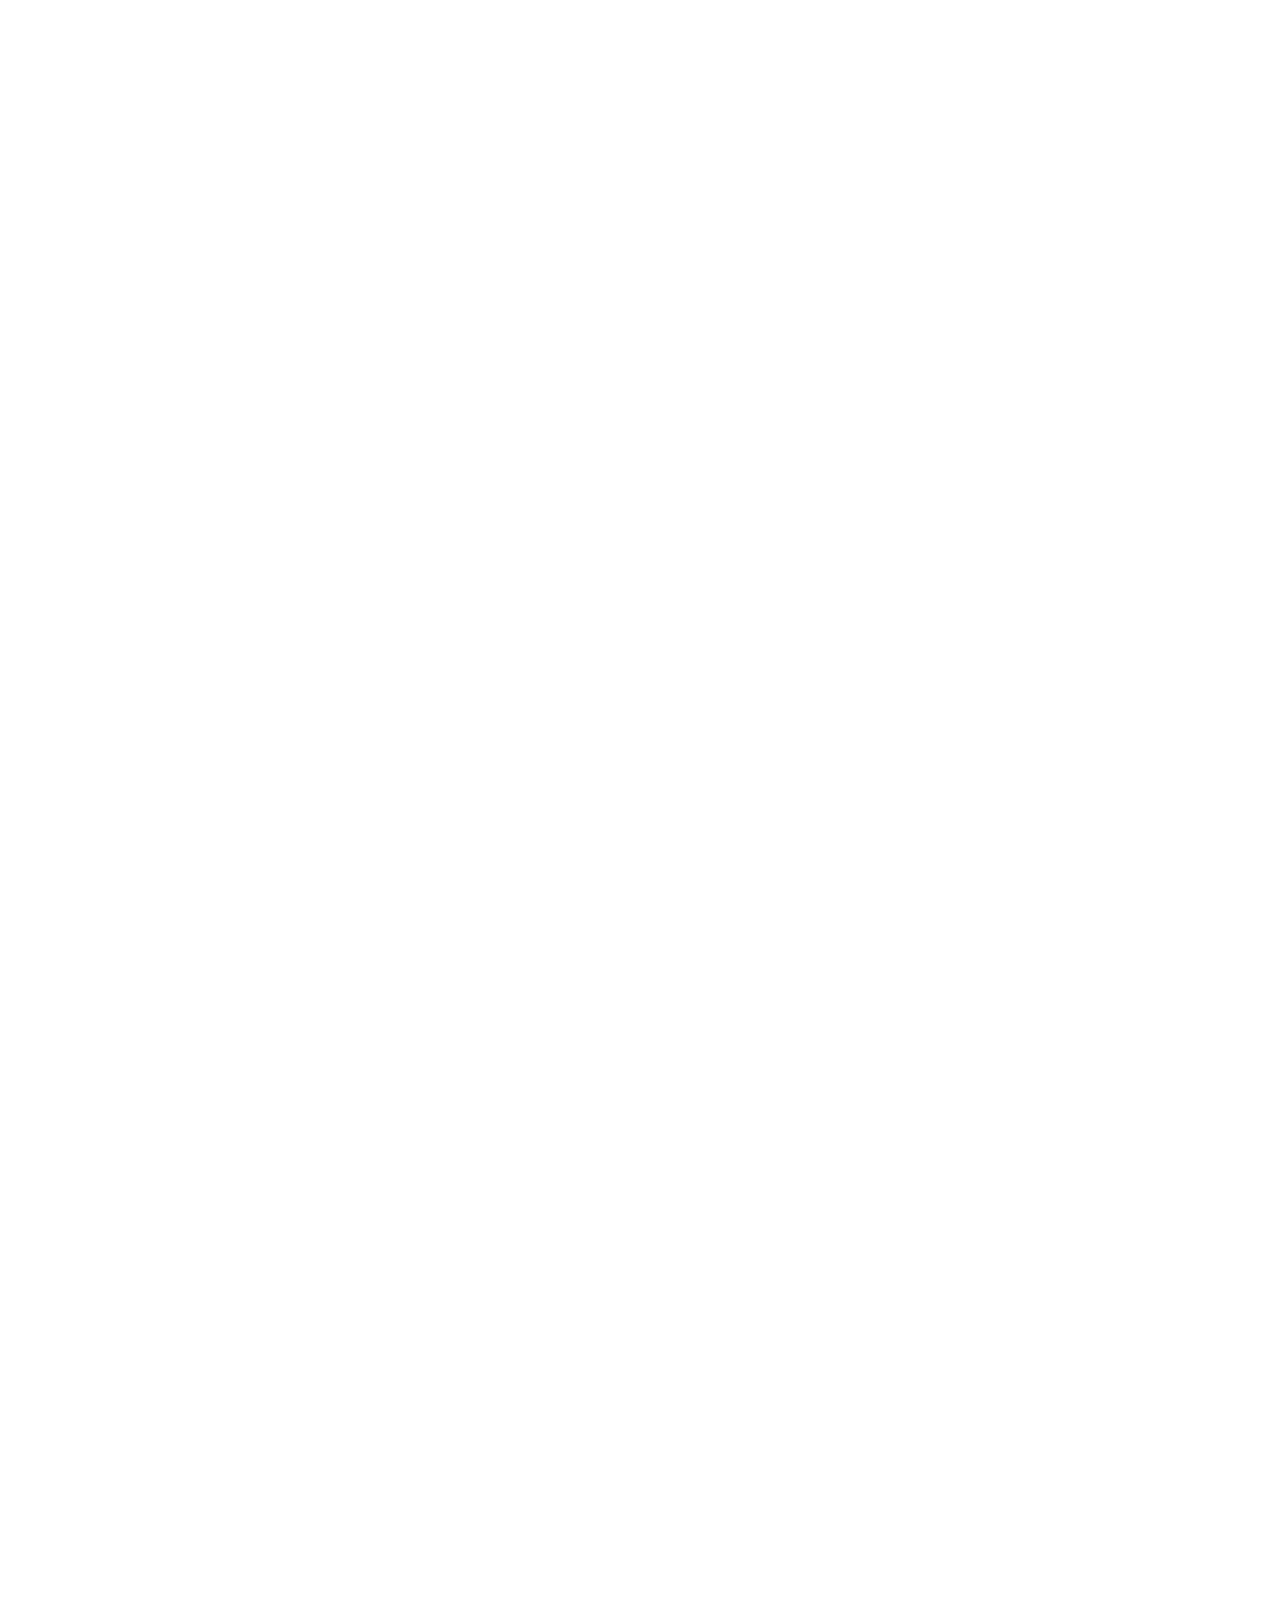
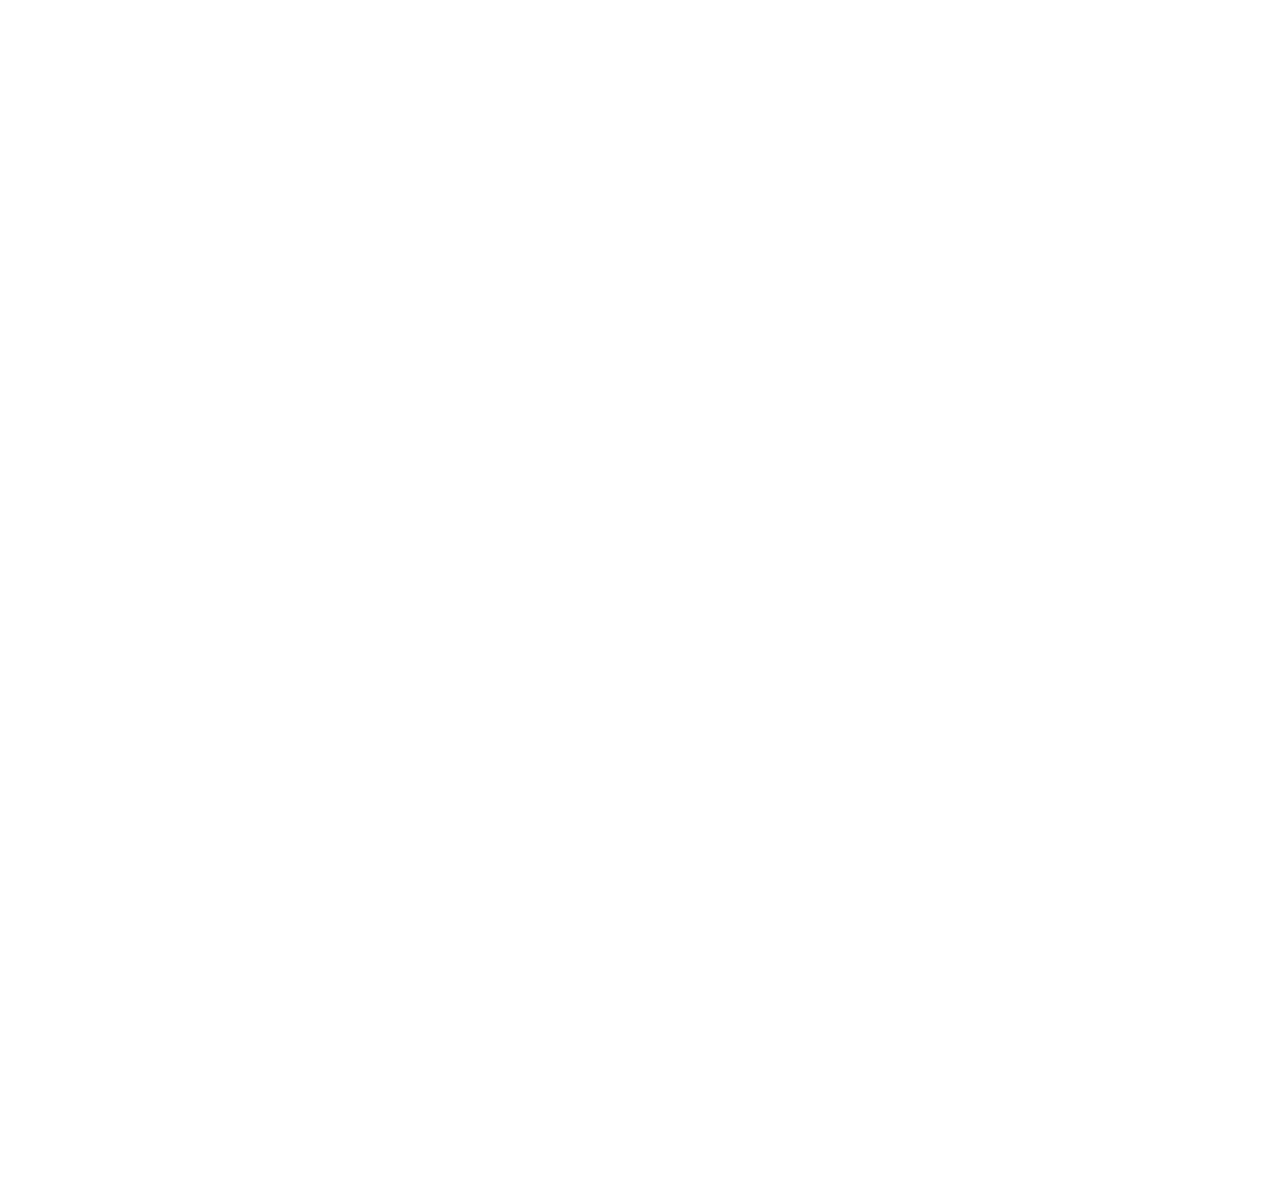
==== commit cb58ff4c: "Update HTML and CSS files for a digital agency website" ====
--- a/index.html
+++ b/index.html
@@ -8,7 +8,7 @@
   <meta name="viewport" content="width=device-width, initial-scale=1.0">
   <meta name="description" content="Axtra HTML5 Template">
 
-  <title>Home - Amazon Listing Portal</title>
+  <title>Home - Digital Agency</title>
 
   <!-- Fav Icon -->
   <link rel="icon" type="image/x-icon" href="assets/imgs/logo/favicon.png">
@@ -19,12 +19,13 @@
   <link href="https://fonts.googleapis.com/css2?family=Kanit:wght@300;400;500;600;700&display=swap" rel="stylesheet">
 
   <!-- All CSS files -->
+  <link rel="stylesheet" href="assets/css/bootstrap.min.css">
   <link rel="stylesheet" href="https://cdnjs.cloudflare.com/ajax/libs/font-awesome/6.5.2/css/all.min.css" integrity="sha512-SnH5WK+bZxgPHs44uWIX+LLJAJ9/2PkPKZ5QiAj6Ta86w+fsb2TkcmfRyVX3pBnMFcV7oQPJkl9QevSCWr3W6A==" crossorigin="anonymous" referrerpolicy="no-referrer" />
-  <link rel="stylesheet" href="assets/css/bootstrap.min.css">
   <link rel="stylesheet" href="assets/css/swiper-bundle.min.css">
   <link rel="stylesheet" href="assets/css/progressbar.css">
   <link rel="stylesheet" href="assets/css/meanmenu.min.css">
   <link rel="stylesheet" href="assets/css/master.css">
+  <link rel="stylesheet" href="style.css">
 </head>
 
 
@@ -50,13 +51,12 @@
       <div class="bar bar8"></div>
     </div>
   </div>
-
-  <!-- Scroll Smoother -->
+ <!-- Scroll Smoother -->
   <div class="has-smooth" id="has_smooth"></div>
 
 
   <!-- Go Top Button -->
-  <button id="scroll_top" class="scroll-top"><i class="fa fa-arrow-up"></i></button>
+  <button id="scroll_top" class="scroll-top"><i class="fa-solid fa-arrow-up"></i></button>
 
 
   <!-- Header area start -->
@@ -102,12 +102,11 @@
         <div class="offcanvas__menu-wrapper">
           <nav class="offcanvas__menu">
             <ul class="menu-anim">
-              <li><a href="index.html">home</a></li>
-              <li><a href="service.html">Services</a></li>
-              <li><a href="contact.html">Case Studies</a></li>
-              <li><a href="contact.html">About</a></li>
-              <li><a href="contact.html">Portfolio</a></li>
-              <li><a href="contact.html">Contact</a></li>
+              <li><a href="index.html">Home</a></li>
+              <li><a href="service.html">services</a></li>
+              <li><a href="portfolio.html">portfolio</a></li>
+              <li><a href="about.html">about</a></li>
+              <li><a href="contact.html">contact</a></li>
             </ul>
           </nav>
         </div>
@@ -126,7 +125,7 @@
         <img src="assets/imgs/shape/12.png" alt="shape" class="shape-2">
       </div>
       <div class="offcanvas__close">
-        <button type="button" id="close_offcanvas"><i class="fa fa-xmark"></i></button>
+        <button type="button" id="close_offcanvas"><i class="fa-solid fa-xmark"></i></button>
       </div>
     </div>
   </div>
@@ -144,9 +143,9 @@
               <div class="col-xxl-12">
                 <div class="hero__content animation__hero_one">
                   <a href="service.html">Strategy, Design, Solution Development <span><i
-                        class="fa fa-arrow-right"></i></span></a>
+                        class="fa-solid fa-arrow-right"></i></span></a>
                   <div class="hero__title-wrapper">
-                    <h1 class="hero__title">Amazon Listing Portal</h1>
+                    <h1 class="hero__title">Amazon Listing portal</h1>
                     <p class="hero__sub-title">With every single one of our clients, we
                       bring forth deep passion for
                       <span>creative problem solving</span>
@@ -259,7 +258,7 @@
 
                     <div class="cursor-btn btn_wrapper">
                       <a class="btn-item wc-btn-primary btn-hover" href="about.html"><span></span> Explore Us <i
-                          class="fa fa-arrow-right"></i></a>
+                          class="fa-solid fa-arrow-right"></i></a>
 
                     </div>
                   </div>
@@ -294,7 +293,7 @@
                 <div class="service__top-btn">
                   <div class="btn_wrapper">
                     <a href="service.html" class="btn-item wc-btn-secondary btn-hover"><span></span> View <br>all
-                      services <i class="fa fa-arrow-right"></i></a>
+                      services <i class="fa-solid fa-arrow-right"></i></a>
                   </div>
                 </div>
               </div>
@@ -330,7 +329,7 @@
                             products</p>
                         </div>
                         <div class="service__link">
-                          <p><i class="fa fa-arrow-right"></i></p>
+                          <p><i class="fa-solid fa-arrow-right"></i></p>
                         </div>
                       </div>
                     </a>
@@ -347,7 +346,7 @@
                             products</p>
                         </div>
                         <div class="service__link">
-                          <p><i class="fa fa-arrow-right"></i></p>
+                          <p><i class="fa-solid fa-arrow-right"></i></p>
                         </div>
                       </div>
                     </a>
@@ -364,7 +363,7 @@
                             products</p>
                         </div>
                         <div class="service__link">
-                          <p><i class="fa fa-arrow-right"></i></p>
+                          <p><i class="fa-solid fa-arrow-right"></i></p>
                         </div>
                       </div>
                     </a>
@@ -381,7 +380,7 @@
                             products</p>
                         </div>
                         <div class="service__link">
-                          <p><i class="fa fa-arrow-right"></i></p>
+                          <p><i class="fa-solid fa-arrow-right"></i></p>
                         </div>
                       </div>
                     </a>
@@ -553,7 +552,7 @@
               <div class="col-xxl-12">
                 <div class="portfolio__btn btn_wrapper" data-speed="1" data-lag="0.2">
                   <a class="wc-btn-secondary btn-hover btn-item" href="portfolio.html"><span></span>View <br>all
-                    projects <i class="fa fa-arrow-right"></i></a>
+                    projects <i class="fa-solid fa-arrow-right"></i></a>
                 </div>
               </div>
             </div>
@@ -701,7 +700,7 @@
                   <h5><a href="blog-details.html" class="blog__title">Ways of lying to yourself about your new
                       relationship.</a></h5>
                   <a href="blog-details.html" class="blog__btn">Read More <span><i
-                        class="fa fa-arrow-right"></i></span></a>
+                        class="fa-solid fa-arrow-right"></i></span></a>
                 </article>
               </div>
 
@@ -719,7 +718,7 @@
                   <h5><a href="blog-details.html" class="blog__title">How to manage a talented and successful de sign
                       team</a></h5>
                   <a href="blog-details.html" class="blog__btn">Read More <span><i
-                        class="fa fa-arrow-right"></i></span></a>
+                        class="fa-solid fa-arrow-right"></i></span></a>
                 </article>
               </div>
 
@@ -737,7 +736,7 @@
                   <h5><a href="blog-details.html" class="blog__title">How to bring fold to your startup company with
                       Axtra</a></h5>
                   <a href="blog-details.html" class="blog__btn">Read More <span><i
-                        class="fa fa-arrow-right"></i></span></a>
+                        class="fa-solid fa-arrow-right"></i></span></a>
                 </article>
               </div>
             </div>
@@ -757,7 +756,7 @@
                   <h2 class="cta__title title-anim">We would love to hear more about your project</h2>
                   <div class="btn_wrapper">
                     <a href="contact.html" class="wc-btn-primary btn-hover btn-item"><span></span>Let’s talk us <i
-                        class="fa fa-arrow-right"></i></a>
+                        class="fa-solid fa-arrow-right"></i></a>
                   </div>
                 </div>
               </div>
@@ -809,7 +808,7 @@
                     <h2 class="footer__widget-title">Contact Us</h2>
                     <ul class="footer__contact">
                       <li>Valentin, Street Road 24, New York, USA - 67452</li>
-                      <li><a href="tel:02574328301" class="phone">(+02) 574 - 328 - 301 </a></li>
+                      <li><a href="tel:02574328301" class="phone">+02) 574 - 328 - 301 </a></li>
                       <li><a href="mailto:info@buildyexample.com">info@buildyexample.com</a></li>
                     </ul>
                   </div>
@@ -818,21 +817,22 @@
                     <h2 class="project-title">Have a project in your mind?</h2>
                     <div class="btn_wrapper">
                       <a href="contact.html" class="wc-btn-primary btn-hover btn-item"><span></span> contact us <i
-                          class="fa fa-arrow-right"></i></a>
+                          class="fa-solid fa-arrow-right"></i></a>
                     </div>
                     <h3 class="contact-time">09 : 00 AM - 10 : 30 PM</h3>
                     <h4 class="contact-day">Saturday - Thursday</h4>
                   </div>
 
                   <div class="footer__copyright">
-                    <p>© 2022 - 2025 | Alrights reserved by <a href="">Amazon Listing Portal</a>
+                    <p>© 2022 - 2025 | Alrights reserved by <a href="https://dev.wealcoder.com/"
+                        target="_blank">Wealcoder</a>
                     </p>
                   </div>
 
                   <div class="footer__subscribe">
                     <form action="#">
                       <input type="email" name="email" placeholder="Enter your email">
-                      <button type="submit" class="subs-btn"><i class="fa fa-paper-plane"></i></button>
+                      <button type="submit" class="subs-btn"><i class="fa-solid fa-paper-plane"></i></button>
                     </form>
                   </div>
                 </div>
@@ -850,7 +850,7 @@
   <!-- Modal 1 -->
   <div class="modal__testimonial" id="modal_testimonial">
     <div class="modal__testimonial-content">
-      <span class="modal__close" id="modal_close"><i class="fa fa-xmark"></i></span>
+      <span class="modal__close" id="modal_close"><i class="fa-solid fa-xmark"></i></span>
       <iframe src="https://www.youtube.com/embed/vZgyWfmw_Kw" title="Testimonial Video"
         allow="accelerometer; autoplay; clipboard-write; encrypted-media; gyroscope;" allowfullscreen>
       </iframe>
@@ -860,7 +860,7 @@
   <!-- Modal 2 -->
   <div class="modal__testimonial" id="modal_testimonial2">
     <div class="modal__testimonial-content">
-      <span class="modal__close" id="modal_close2"><i class="fa fa-xmark"></i></span>
+      <span class="modal__close" id="modal_close2"><i class="fa-solid fa-xmark"></i></span>
       <iframe src="https://www.youtube.com/embed/JulIeG1V8T4" allowfullscreen></iframe>
     </div>
   </div>
@@ -868,14 +868,13 @@
   <!-- Modal 3 -->
   <div class="modal__testimonial" id="modal_testimonial3">
     <div class="modal__testimonial-content">
-      <span class="modal__close" id="modal_close3"><i class="fa fa-xmark"></i></span>
+      <span class="modal__close" id="modal_close3"><i class="fa-solid fa-xmark"></i></span>
       <iframe src="https://www.youtube.com/embed/7QkL-40FRfE" allowfullscreen></iframe>
     </div>
   </div>
 
 
   <!-- All JS files -->
-  <script src="https://cdnjs.cloudflare.com/ajax/libs/font-awesome/6.5.2/js/all.min.js" integrity="sha512-u3fPA7V8qQmhBPNT5quvaXVa1mnnLSXUep5PS1qo5NRzHwG19aHmNJnj1Q8hpA/nBWZtZD4r4AX6YOt5ynLN2g==" crossorigin="anonymous" referrerpolicy="no-referrer"></script>
   <script src="assets/js/jquery-3.6.0.min.js"></script>
   <script src="assets/js/bootstrap.bundle.min.js"></script>
   <script src="assets/js/swiper-bundle.min.js"></script>
--- a/assets/css/master.css
+++ b/assets/css/master.css
@@ -1,16 +1,6 @@
 @charset "UTF-8";
-/*-----------------------------------------------------------------------------------
-
-  Theme Name: Axtra - Digital Agency HTML5 Template
-  Author: Crowdyflow
-  Support: habib.crowdyflow@gmail.com
-  Description: BUILDY – is a  Constructor HTML5 template that comes with high-quality 3 Pre build Home Pages and many built-in awesome inner pages  which are perfect for any creative agencies, designers, digital agencies, freelancers, developers, designers, marketing, startup, blog and portfolio.
-  Version: 1.0
-
------------------------------------------------------------------------------------
 
 /************ TABLE OF CONTENTS ***************
-
   01. VARIBALES CSS START
   02. MIXIN CSS START
   03. SPACE CSS START
@@ -49,6 +39,7 @@
   36. ERROR CSS START
   37. HOME 5 CSS START
   38. FOOTER CSS START
+**********************************************/
 /*----------------------------------------*/
 /*  01. VARIBALES CSS START
 /*----------------------------------------*/
@@ -754,7 +745,7 @@
   bottom: 20px;
   z-index: 9991;
   border-radius: 100px;
-  color: var(--secondary);
+  color: var(--white);
   background: var(--white);
   -webkit-transition: all 0.3s;
   transition: all 0.3s;
@@ -6699,7 +6690,6 @@
     font-size: 48px;
   }
 }
-
 .hero__title-wrapper {
   max-width: 990px;
   position: relative;
@@ -21388,7 +21378,7 @@
   text-align: right;
 }
 .footer__top img {
-  margin-bottom: -480px;
+  margin-bottom: -380px;
 }
 @media only screen and (min-width: 992px) and (max-width: 1199px) {
   .footer__top img {
@@ -34852,3 +34842,4 @@
 .dark.dir-rtl .portfolio__about .brand-title-wrap {
   border-left: 1px solid var(--secondary);
 }
+/*# sourceMappingURL=master.css.map */